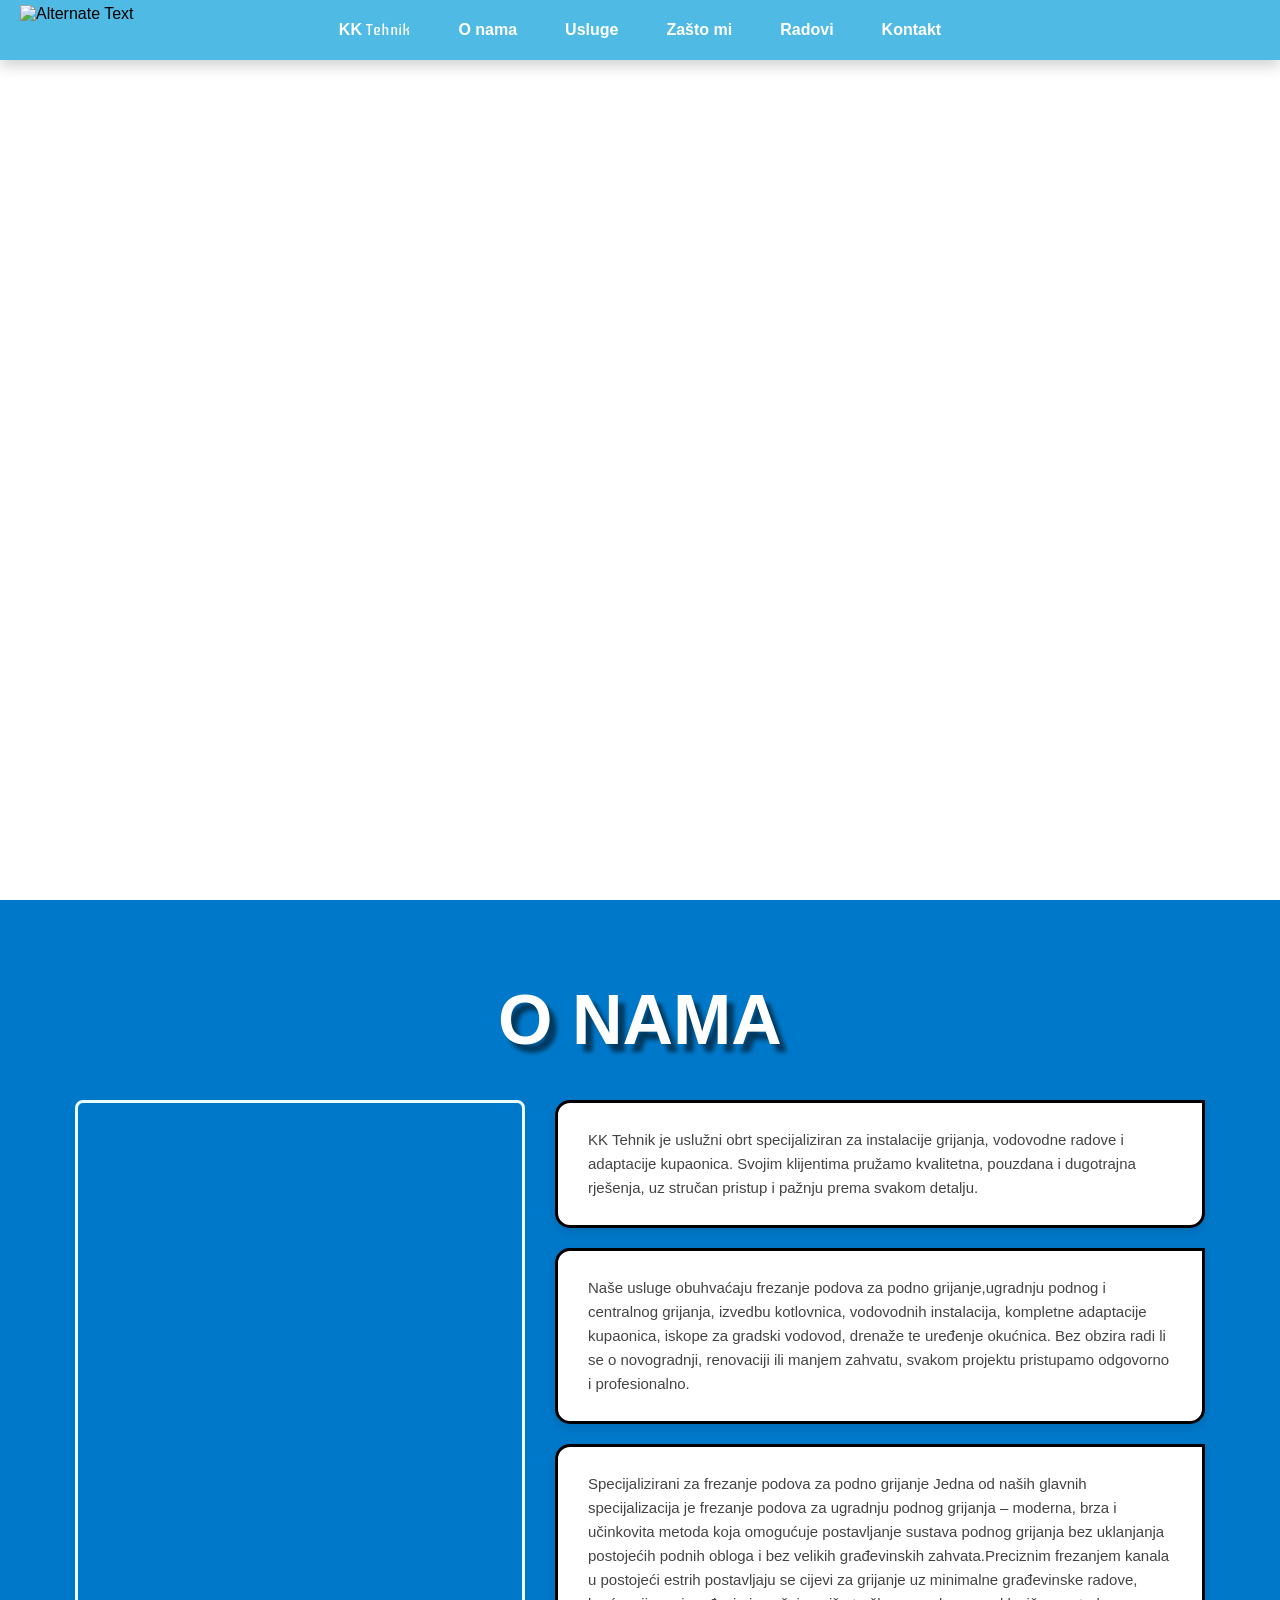
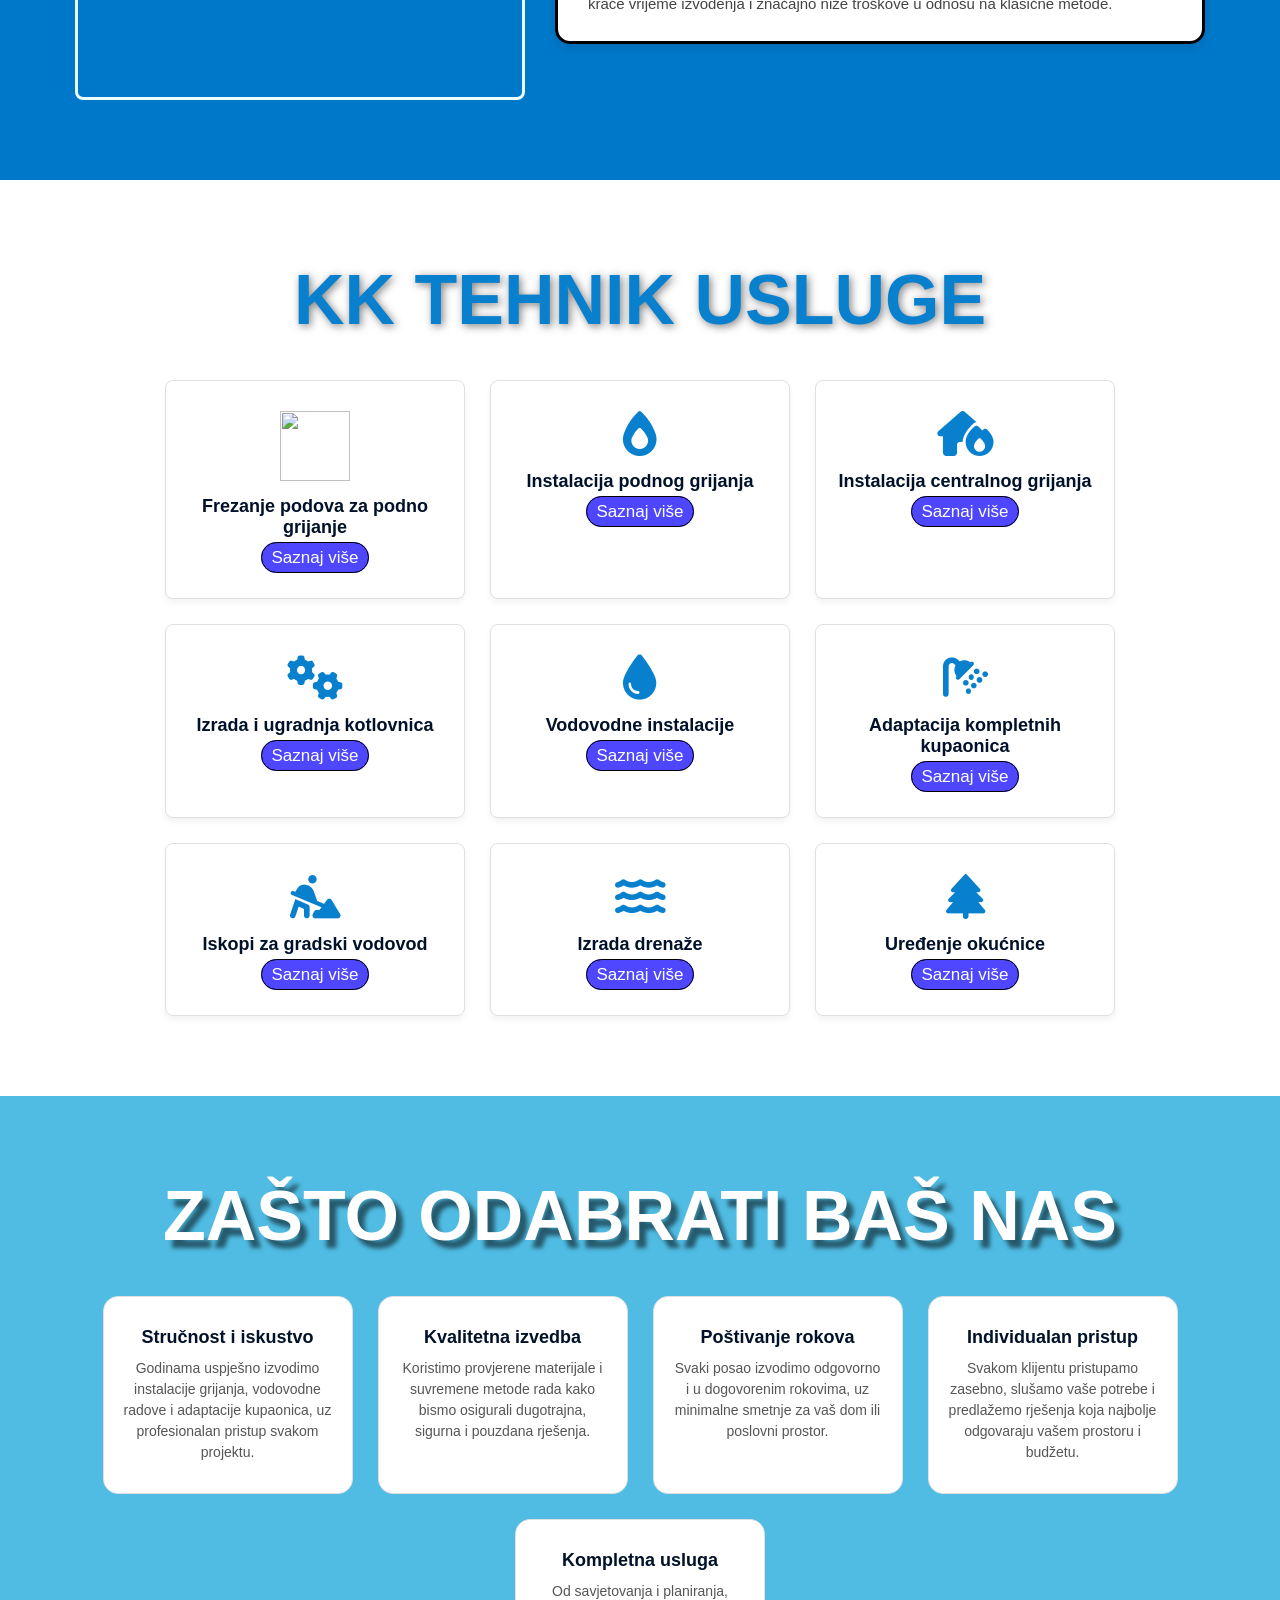
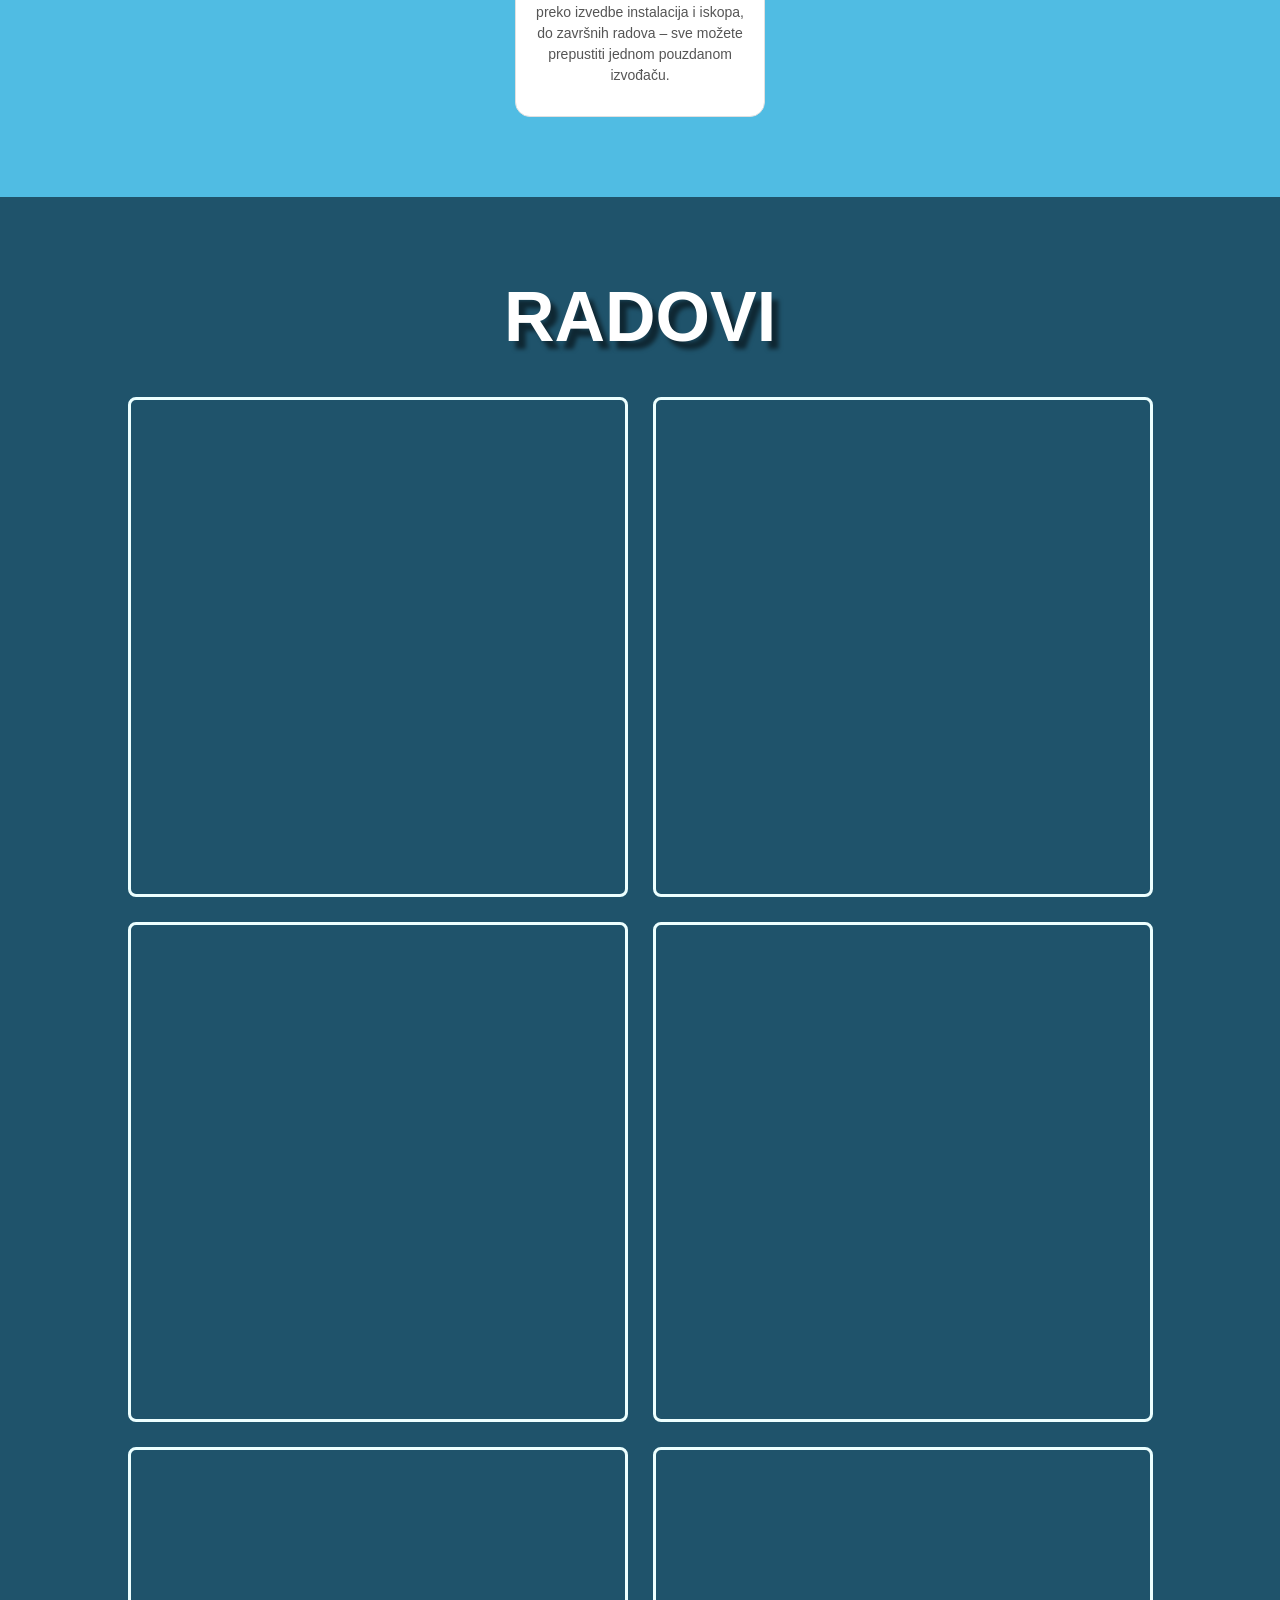
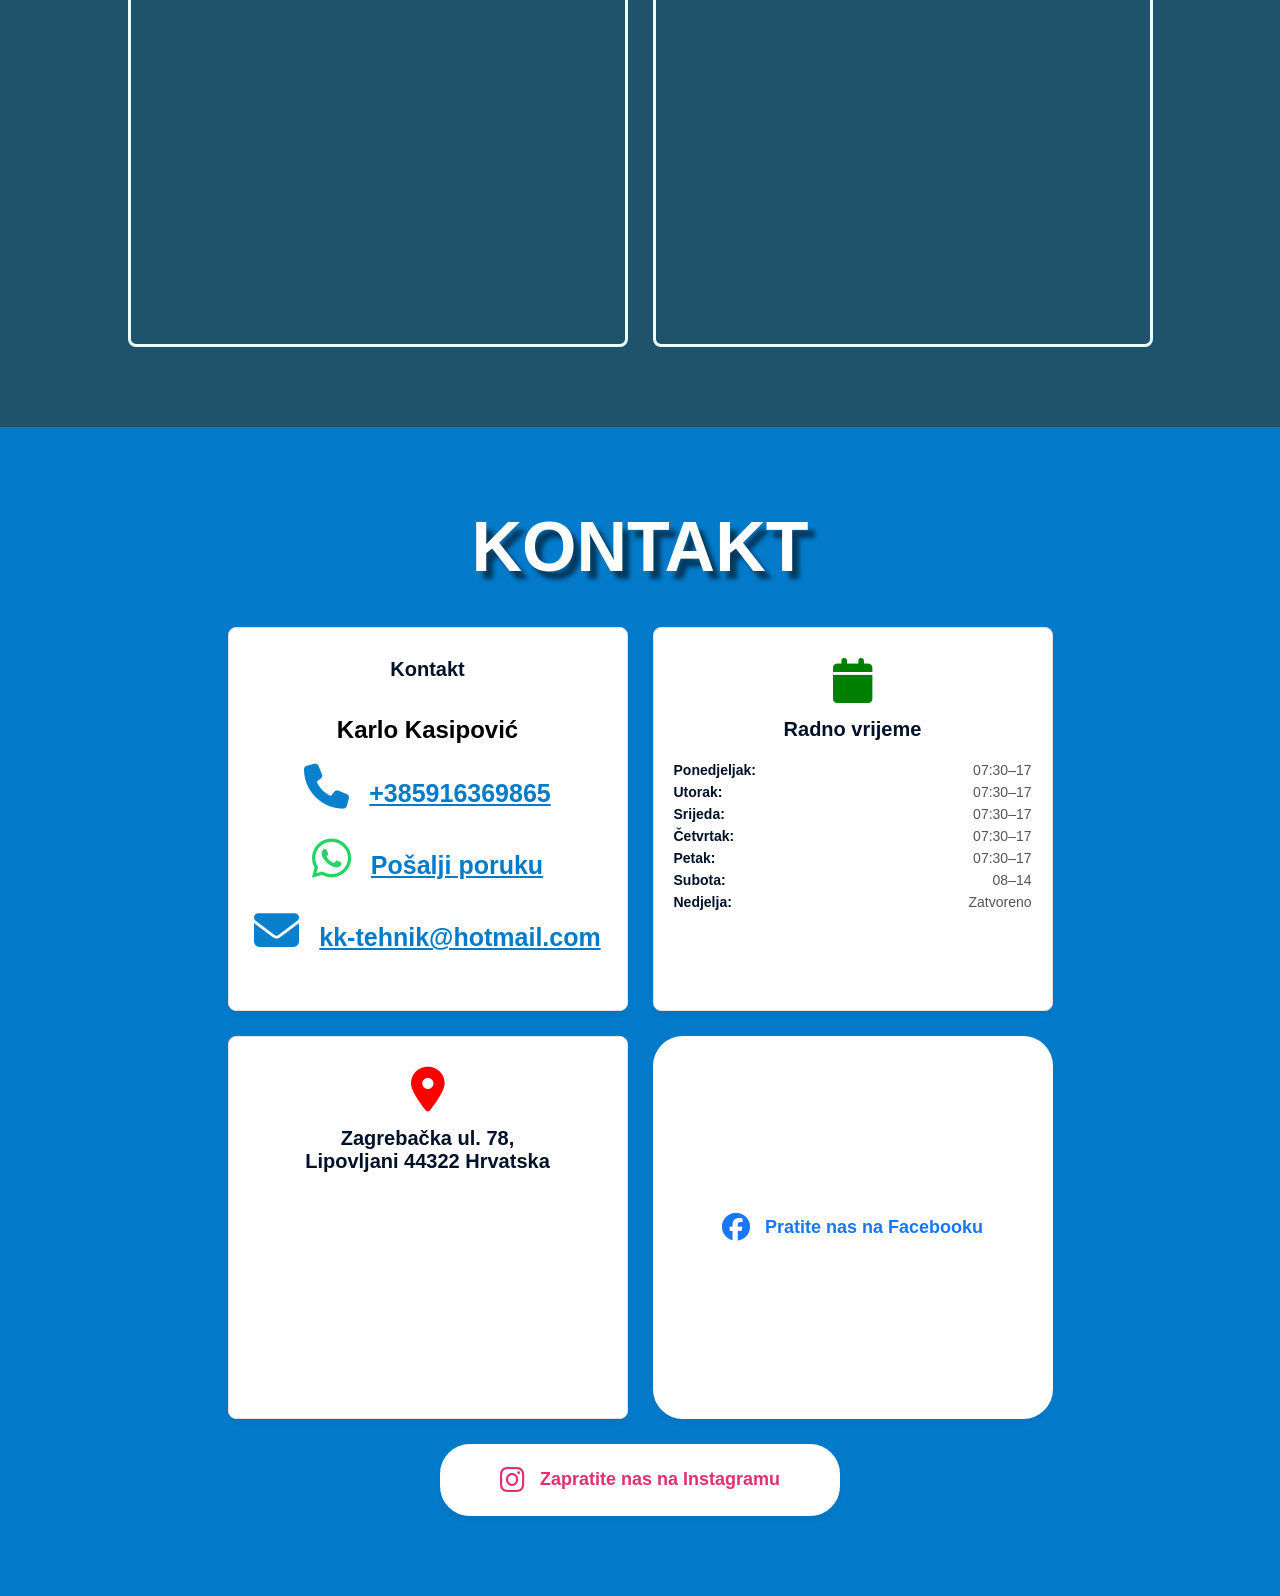
==== index.html @ 5b6d80e9 "Update index.html" ====
﻿<!DOCTYPE html>
<html lang="hr">
<head>
    <meta charset="utf-8" />
    <meta name="viewport" content="width=device-width, initial-scale=1.0" />
    <title>KK Tehnik | Grijanje, frezanje podova, podno grijanje i vodovodne instalacije</title>
    <meta name="description" content="KK Tehnik izvodi instalacije grijanja, podno grijanje, frezanje podova za podno grijanje, vodovodne instalacije, kotlovnice i adaptacije kupaonica.">
    <meta name="keywords" content="grijanje Lipovljani, grijanje Novska, grijanje Zagreb, grijanje Sisačko-moslavačka županija, frezanje podova, podno grijanje, KK Tehnik">
    <link rel="icon" type="image/png" href="Slike/favicon.png">
    <link rel="apple-touch-icon" href="Slike/favicon.png>
    <meta property="og:image" content="Slike/frezanje_icon.jpg">
    <link href="Style/StyleSheet.css" rel="stylesheet" />
    <link rel="stylesheet" href="https://cdnjs.cloudflare.com/ajax/libs/font-awesome/6.5.1/css/all.min.css" />
    <link rel="preconnect" href="https://fonts.googleapis.com">
    <link rel="preconnect" href="https://fonts.gstatic.com" crossorigin>
    <link href="https://fonts.googleapis.com/css2?family=Iceberg&family=Sekuya&family=Stick+No+Bills:wght@200..800&display=swap" rel="stylesheet">
</head>
<body>

    <div class="main">

            <nav class="navbar">
                <div class="nav-con">
                    <img src="Slike/KK_Tehnik_image.jpg" alt="Alternate Text" class="nav-logo" />
                    <button class="nav-toggle">
                        <span class="bar"></span>
                        <span class="bar"></span>
                        <span class="bar"></span>
                    </button>
                    <ul class="nav-list">
                        <li><a href="KK Tehnik.html">KK&nbsp;  <span class="iceberg-regular">Tehnik</span></a></li>

                        <li><a href="#onama-sekcija">O nama</a></li>
                        <li class="dropdown">
                            <a href="#usluge-sekcija" class="dropbth">Usluge</a>
                            <div class="dropdown-content">
                                <a href="Usluge/Frezanje.html" class="active">Frezanje</a>
                                <a href="Usluge/podno.html" class="active">Podno grijanje</a>
                                <a href="Usluge/centralno.html" class="active">Centralno grijanje</a>
                                <a href="Usluge/kotlovnice.html" class="active">Kotlovnice</a>
                                <a href="Usluge/vodovod.html" class="active">Vodovodne Instalacija</a>
                                <a href="Usluge/kupaonice.html" class="active">Adaptacija Kupaonice</a>
                                <a href="Usluge/iskopi.html" class="active">Iskopi</a>
                                <a href="Usluge/drenaza.html" class="active">Izrada drenaže</a>
                                <a href="Usluge/okucnice.html" class="active">Okučnice</a>
                            </div>
                        </li>
                        <li><a href="#odabir-sekcija">Zašto mi</a></li>
                        <li><a href="#radovi-sekcija">Radovi</a></li>
                        <li><a href="#kontakti-sekcija">Kontakt</a></li>
                    </ul>
                </div>
 
            </nav>
    </div>          
    <div class="onama" id="onama-sekcija">
        <h1 class="n1">O nama</h1>
        <div class="m-onama">
            <div class="bm-onama"></div>
            <div class="desno-onama">
                <div class="b-onama">
                    <p>
                        KK Tehnik je uslužni obrt specijaliziran za instalacije grijanja, vodovodne radove i adaptacije kupaonica.
                        Svojim klijentima pružamo kvalitetna, pouzdana i dugotrajna rješenja, uz stručan pristup i pažnju prema svakom detalju.
                    </p>
                </div>
                <div class="b-onama">
                    <p>
                        Naše usluge obuhvaćaju frezanje podova za podno grijanje,ugradnju podnog i centralnog grijanja, izvedbu kotlovnica, vodovodnih instalacija, kompletne adaptacije kupaonica,
                        iskope za gradski vodovod, drenaže te uređenje okućnica. Bez obzira radi li se o novogradnji, renovaciji ili manjem zahvatu,
                        svakom projektu pristupamo odgovorno i profesionalno.
                    </p>
                </div>
                <div class="b-onama">
                    <p>
                        Specijalizirani za frezanje podova za podno grijanje
                        Jedna od naših glavnih specijalizacija je frezanje podova za ugradnju podnog grijanja – moderna, 
                        brza i učinkovita metoda koja omogućuje postavljanje sustava podnog grijanja bez uklanjanja postojećih podnih obloga i 
                        bez velikih građevinskih zahvata.Preciznim frezanjem kanala u postojeći estrih postavljaju se cijevi za grijanje 
                        uz minimalne građevinske radove, kraće vrijeme izvođenja i značajno niže troškove u odnosu na klasične metode.
                    </p>
                </div>
            </div> 
        </div>
    </div>
    <div class="usluge" id="usluge-sekcija">
        <h1 class="n1">kk tehnik usluge</h1>

        <div class="m-usluge">
            <a href="Usluge/Frezanje.html" class="b-usluga">
                <img class="icon" src="Slike/frezanje_icon.jpg" />
                <h3>Frezanje podova za podno grijanje</h3>
                <span class="a1">Saznaj više</span>
            </a>
            <a href="Usluge/podno.html" class="b-usluga">
                <i class="fa-solid fa-fire-flame-simple usluga-ikona"></i>
                <h3>Instalacija podnog grijanja</h3>
                <span class="a1">Saznaj više</span>
            </a>

            <a href="Usluge/centralno.html" class="b-usluga">
                <i class="fa-solid fa-house-fire usluga-ikona"></i>
                <h3>Instalacija centralnog grijanja</h3>
                <span class="a1">Saznaj više</span>
            </a>

            <a href="Usluge/kotlovnice.html" class="b-usluga">
                <i class="fa-solid fa-gears usluga-ikona"></i>
                <h3>Izrada i ugradnja kotlovnica</h3>
                <span class="a1">Saznaj više</span>
            </a>

            <a href="Usluge/vodovod.html" class="b-usluga">
                <i class="fa-solid fa-droplet usluga-ikona"></i>
                <h3>Vodovodne instalacije</h3>
                <span class="a1">Saznaj više</span>
            </a>

            <a href="Usluge/kupaonice.html" class="b-usluga">
                <i class="fa-solid fa-shower usluga-ikona"></i>
                <h3>Adaptacija kompletnih kupaonica</h3>
                <span class="a1">Saznaj više</span>
            </a>

            <a href="Usluge/iskopi.html" class="b-usluga">
                <i class="fa-solid fa-person-digging usluga-ikona"></i>
                <h3>Iskopi za gradski vodovod</h3>
                <span class="a1">Saznaj više</span>
            </a>

            <a href="Usluge/drenaza.html" class="b-usluga">
                <i class="fa-solid fa-water usluga-ikona"></i>
                <h3>Izrada drenaže</h3>
                <span class="a1">Saznaj više</span>
            </a>

            <a href="Usluge/okucnice.html" class="b-usluga">
                <i class="fa-solid fa-tree usluga-ikona"></i>
                <h3>Uređenje okućnice</h3>
                <span class="a1">Saznaj više</span>
            </a>
        </div>
    </div>
    <div class="odabir" id="odabir-sekcija">
        <h1 class="n1">Zašto odabrati baš nas</h1>
        <div class="m-odabir">
            <div class="b-odabir">
                <h3>Stručnost i iskustvo</h3>
                <p>Godinama uspješno izvodimo instalacije grijanja, vodovodne radove i adaptacije kupaonica, uz profesionalan pristup svakom projektu.</p>
            </div>
            <div class="b-odabir">
                <h3>Kvalitetna izvedba</h3>
                <p>Koristimo provjerene materijale i suvremene metode rada kako bismo osigurali dugotrajna, sigurna i pouzdana rješenja.</p>
            </div>
            <div class="b-odabir">
                <h3>Poštivanje rokova</h3>
                <p>Svaki posao izvodimo odgovorno i u dogovorenim rokovima, uz minimalne smetnje za vaš dom ili poslovni prostor.</p>
            </div>
            <div class="b-odabir">
                <h3>Individualan pristup</h3>
                <p>Svakom klijentu pristupamo zasebno, slušamo vaše potrebe i predlažemo rješenja koja najbolje odgovaraju vašem prostoru i budžetu.</p>
            </div>
            <div class="b-odabir">
                <h3>Kompletna usluga</h3>
                <p>Od savjetovanja i planiranja, preko izvedbe instalacija i iskopa, do završnih radova – sve možete prepustiti jednom pouzdanom izvođaču.</p>
            </div>

        </div>
    </div>
    <div class="radovi" id="radovi-sekcija">
        <h1 class="n1">Radovi</h1>
        <div class="m-radovi">
            <div class="b-v-radovi6">
            </div>
            <div class="b-v-radovi3">
            </div>
            <div class="b-v-radovi4">
            </div>
            <div class="b-v-radovi5">
            </div>
            <div class="b-v-radovi2">
            </div>
            <div class="b-v-radovi">
            </div>

        </div>
    </div>
    <div class="kontakti" id="kontakti-sekcija">
        <h3 class="n1">Kontakt</h3>
        <div class="m-kontakti">

            <div class="b-kontakti">
                <h3>Kontakt</h3>
                <h2>Karlo Kasipović</h2>
                <div class="kontakt-red">
                    <i class="fa-solid fa-phone usluga-ikona"></i>
                    <p><a href="tel:+385916369865" class="kontakt-link">+385916369865</a></p>
                </div>

                <div class="kontakt-red">
                    <i class="fa-brands fa-whatsapp usluga-ikona" style="color: #25D366;"></i>
                    <p><a href="https://wa.me/+385916369865?text=Poštovani,%20zanima%20me%20ponuda%20za..." target="_blank" class="kontakt-link">Pošalji poruku</a></p>
                </div>

                <div class="kontakt-red">
                    <i class="fa-solid fa-envelope usluga-ikona"></i>
                    <p><a href="mailto:kk-tehnik@hotmail.com" class="kontakt-link">kk-tehnik@hotmail.com</a></p>
                </div>
            </div>

            <div class="b-kontakti">
                <i class="fa-solid fa-calendar usluga-ikona" style="color:green"></i>
                <h3>Radno vrijeme</h3>
                <div class="radno-vrijeme">
                    <p><span>Ponedjeljak:</span> 07:30–17</p>
                    <p><span>Utorak:</span> 07:30–17</p>
                    <p><span>Srijeda:</span> 07:30–17</p>
                    <p><span>Četvrtak:</span> 07:30–17</p>
                    <p><span>Petak:</span> 07:30–17</p>
                    <p><span>Subota:</span> 08–14</p>
                    <p><span>Nedjelja:</span> Zatvoreno</p>
                </div>
            </div>

            <div class="b-kontakti k-karta" >
                <i class="fa-solid fa-location-dot usluga-ikona" style="color:red"></i>
                <h3>Zagrebačka ul. 78,<br /> Lipovljani 44322 Hrvatska</h3>
                <iframe src="https://www.google.com/maps/embed?pb=!1m18!1m12!1m3!1d44831.65838656268!2d16.891395009824876!3d45.38960150836327!2m3!1f0!2f0!3f0!3m2!1i1024!2i768!4f13.1!3m3!1m2!1s0x47671154e0094399%3A0x27af42aa95690411!2sKK%20Tehnik%2C%20uslu%C5%BEni%20obrt%20za%20instalacije%20vode%20i%20grijanja%2C%20frezanje%20podova%20za%20podno%20grijanje!5e0!3m2!1shr!2shr!4v1782581322348!5m2!1shr!2shr" width="100%" height="200" style="border:0;" allowfullscreen="" loading="lazy" referrerpolicy="strict-origin-when-cross-origin"></iframe>
            </div>
            <a href="https://www.facebook.com/people/KK-Tehnik/61566500077066/#" target="_blank" class="b-gumb-drustvene fb-boja">
                <i class="fa-brands fa-facebook"></i>
                <span>Pratite nas na Facebooku</span>
            </a>

            <a href="https://www.instagram.com/kk_tehnik/" target="_blank" class="b-gumb-drustvene ig-boja">
                <i class="fa-brands fa-instagram"></i>
                <span>Zapratite nas na Instagramu</span>
            </a>
        </div>
    </div>
    <script src="Java/Script1.js"></script>
</body>
</html>
---- Style/StyleSheet.css ----
﻿/* ==========================================================================
   1. Osnovni Reseti i Globalni Stilovi
   ========================================================================== */
body {
    margin: 0;
    padding: 0;
    max-width:100%;
    font-family: sans-serif; /* Osnovni font za tekstove */
    overflow-x:hidden;
}
html {
    scroll-behavior: smooth; /* Omogućuje glatko i elegantno klizanje do sekcije */
}

/* Tipografija */
.iceberg-regular {
    font-family: "Iceberg", sans-serif;
    font-weight: 400;
    font-style: normal;
}

h1 {
    font-size: 90px;
    font-weight: 700;
    color: #ffffff;
    text-align: center;
    margin: 0 0 20px 0;
    text-shadow: 2px 2px 8px rgba(0, 0, 0, 0.5);
}
.icon {
    width: 70px; /* Postavi idealnu širinu ikone */
    height: 70px; /* Postavi idealnu visinu ikone */
    object-fit: contain; /* Osigurava da se slika ne izobliči ako nije savršen kvadrat */
    margin-bottom: 15px; /* Razmak između tvoje ikone i naslova ispod nje */
    display: block; /* Omogućuje lakše centriranje */
    margin-left: auto; /* Centriranje unutar kartice */
    margin-right: auto; /* Centriranje unutar kartice */
    /* Ako želiš da ikona blago reagira kad korisnik prijeđe mišem preko kartice */
    transition: transform 0.3s ease;
}

/* Primjer efekta na hover: ikona se lagano poveća */
.b-usluga:hover .icon {
    transform: scale(1.1);
}
/* ==========================================================================
   2. Main Hero Sekcija (Pozadina i Animacija)
   ========================================================================== */
.main,.main_frezanje, .main_podno, .main_centralno, .main_kotlovnica, .main_vodovod, .main_kupaonica, .main_iskopi, .main_drenaže, .main_okučnice {
    min-height: 100vh;
    background-repeat: no-repeat;
    background-size: cover;
    background-position: center;
    background-attachment: fixed;
    background-image:url(../Slike/main.jpg);
    display: flex;
}

/* ==========================================================================
   3. Navigacija i Sadržaj u Hero Sekciji
   ========================================================================== */

.navbar {
    position: fixed; /* Drži nav fiksiran na ekranu pri skrolanju */
    display:flex;
    align-content:center;
    justify-content:center;
    height:60px;
    top: 0; /* Lijepi ga skroz za vrh */
    left: 0; /* Lijepi ga skroz za lijevu marginu */
    width: 100%; /* Rasteže ga preko cijele širine ekrana */
    z-index: 1000; /* Osigurava da je nav uvijek iznad ostalog sadržaja */
    background-color: #4fbae4; /* Boja pozadine se seli ovdje za "full-width" efekt */
    box-shadow: 0px 5px 15px rgba(0, 0, 0, 0.2); /* Sjena na dnu nav-a */
}
.nav-con {
    display: flex;
    align-items: center;
    justify-content: center; /* Sada savršeno centrira listu linkova */
    position: relative; /* Omogućuje da logo i hamburger gumb budu fiksirani sa strane */
    width: 100%;
    padding: 5px;
    max-width: 1600px;
}
.nav-list {
    list-style-type: none;
    margin: 0;
    padding: 0;
    display: flex;
    align-items: center;
    justify-content: center; /* Osigurava da linkovi budu u sredini svog prostora */
}
.nav-logo {
    position: absolute; /* Izvlači logo iz toka kako ne bi pomicao sredinu */
    left: 20px; /* Fiksira ga uz lijevi rub (možeš prilagoditi broj) */
    height: 50px;
    width: 120px;
}
.nav-list li a, .dropbtn{
        display: flex;
        align-items: center;
        justify-content: center;
        color: #ffffff;
        text-align:center;
        text-decoration: none;
        font-weight: bold;
        padding: 15px 24px; /* Malo povećan padding za bolji izgled */
        transition: background-color 0.3s ease, color 0.3s ease;
}
.nav-toggle {
    display: none;
    background: transparent;
    padding: 10px;
    border: none;
    cursor: pointer;
    position: absolute; /* Drži gumb fiksiran */
    right: 20px; /* Gura ga uz desni rub */
}
.bar{
    display:block;
    width:25px;
    height:3px;
    margin:5px auto;
    background:white;
    transition:all 0.3s ease-in-out;
}
@media(max-width:880px){
    .navbar{
        backdrop-filter:none;
    }
    .nav-con .nav-list {
        display: none;
        flex-direction: column;
        align-items: flex-start; /* Poravnava linkove ulijevo unutar mobilnog menija */
        justify-content: flex-start; /* OVO JE KLJUČNO: Gura linkove na vrh menija umjesto na sredinu! */
        gap: 1.7rem !important;
        position: absolute;
        height: 100vh;
        width: 250px;
        top: 0;
        right: 0;
        padding: 5rem 1.5rem; /* Ovaj gornji padding od 5rem osigurava da linkovi ne prekriju "X" gumb */
        box-shadow: 0 10px 10px rgba(0,0,0,0.5);
        backdrop-filter: blur(10px);
        background-color: transparent; /* Opcionalno: možeš dodati boju pozadine ako je na mobitelu prozirno */
    }
    .nav-con .nav-list.active {
        display:flex;
    }
    .nav-toggle{
        display:block;
        z-index:999;
    }
    .nav-toggle.active .bar:nth-child(2){
        opacity:0;
    }
    .nav-toggle.active .bar:nth-child(1) {
        transform: translateY(8px) rotate(45deg);
    }
    .nav-toggle.active .bar:nth-child(3) {
        transform: translateY(-8px) rotate(-45deg);
    }
    .nav-con .nav-list li a {
        color: black;
    }
}
@media(max-width:480px){
    .nav-con{
        padding:0 1rem;
    }
    .nav-logo{
        font-size:1.7rem;
    }
    .nav-con .nav-list li a {
        font-size: 1.2rem;
        padding: 3px 15px;
        color: black;
    }
}
.dropdown-content {
    display: none;
    position: absolute;
    background-color: #122e3d;
    min-width: 160px;
    box-shadow: 0px 8px 16px 0px rgba(0,0,0,0.2);
    z-index: 1;
}

.dropdown-content a {
    color: black;
    padding: 12px 16px;
    text-decoration: none;
    display: block;
    text-align: left;
}

.dropdown-content a:hover {
    background-color: #f1f1f1;
}

.dropdown:hover .dropdown-content {
    display: block;
}
.nav-list li a:hover, .dropdown:hover .dropbtn{
    background-color: #f0ffff;
    color: #000000;
    border-radius: 5px; /* Smanjen radius da ljepše sjeda u gumb */
}
/* ==========================================================================
   2. Sekcija o nama
   ========================================================================== */
.onama {
    padding: 80px 20px;
    background-color: #0078c9;
    display: flex;
    flex-direction: column;
    align-items: center;
    scroll-margin-top: 40px;
}

    .onama .n1 {
        color: white;
        text-shadow: 7px 8px 4px rgba(0,0,0,0.53);
        margin-bottom: 40px;
    }

.m-onama {
    display: flex;
    justify-content: center;
    flex-wrap: wrap;
    gap: 30px; /* Malo povećan razmak između lijeve i desne strane */
    width: 100%;
    max-width: 1500px;
    align-items: flex-start; /* Poravnava vrh slike i vrh tekstova */
}

/* LIJEVA STRANA - SLIKA */
.bm-onama {
    border: 3px solid #ecffff;
    padding: 30px 20px;
    position: relative;
    width: 100%;
    max-width: 450px; /* Malo povećana da drži balans s tekstom */
    height: 600px; /* Povećana visina da prati dužinu desnog teksta */
    box-sizing: border-box;
    text-align: center;
    border-radius: 8px;
    background-size: contain;
    background-repeat: no-repeat;
    background-position: center;
    background-image: url("../Slike/Rad6/rad6_image1.jpg");
    opacity: 0;
    transform: translate(-100px, 0);
    /* KLJUČNA PROMJENA: Razdvajamo tranzicije. 
       Primijeti da box-shadow i border-color nemaju nikakav delay na kraju, pa hover reagira odmah! */
    transition: opacity 0.6s ease-out, transform 0.4s ease-out, box-shadow 0.3s ease, border-color 0.3s ease;
}
.bm-onama.prikazi {
    opacity: 1;
    transform: translate(0, 0);
}

/* DESNA STRANA - KONTEJNER ZA KARTICE */
.desno-onama {
    display: flex;
    flex-direction: column; /* SLAŽE KARTICE JEDNU ISPOD DRUGE */
   
    gap: 20px; /* Razmak između pojedinih tekstualnih kartica */
    width: 100%;
    max-width: 650px; /* Optimalna širina za čitanje teksta */
}

/* TEKSTUALNE KARTICE */
.b-onama {
    border: 3px solid black;
    padding: 25px 30px;
    position: relative;
    width: 100%; /* Zauzima punu širinu desnog kontejnera (.desno-onama) */
    box-sizing: border-box;
    text-align: left; /* Lijevo poravnanje teksta izgleda puno urednije za duže odlomke */
    border-radius: 15px 0px 15px 15px;
    background-color: #ffffff;
    box-shadow: 0 4px 10px rgba(0,0,0,0.1);
    opacity: 0;
    transform: translate(100px, 0);
    /* KLJUČNA PROMJENA: Razdvajamo tranzicije. 
       Primijeti da box-shadow i border-color nemaju nikakav delay na kraju, pa hover reagira odmah! */
    transition: opacity 0.6s ease-out, transform 0.4s ease-out, box-shadow 0.3s ease, border-color 0.3s ease;
}
.b-onama.prikazi {
    opacity: 1;
    transform: translate(0, 0);
}
.b-onama:nth-child(2) {
    transition-delay: 0.1s, 0.1s, 0s, 0s;
}

.b-onama:nth-child(3) {
    transition-delay: 0.2s, 0.2s, 0s, 0s;
}

.b-onama:nth-child(4) {
    transition-delay: 0.3s, 0.3s, 0s, 0s;
}
    .b-onama h3 {
        margin: 0 0 10px 0;
        font-size: 18px;
        font-weight: 600;
        color: #001129;
    }

    .b-onama p {
        margin: 0;
        font-size: 15px; /* Blago povećano radi lakšeg čitanja na plavoj pozadini */
        line-height: 1.6;
        color: #444445;
    }

/* PRILAGODBA ZA MOBITELE - slika ide na vrh, tekstovi ispod, širine se prilagođavaju */
@media (max-width: 992px) {
    .bm-onama {
        height: 400px; /* Na manjim ekranima slika ne mora biti previsoka */
    }

    .b-onama {
        border-radius: 12px; /* Jednostavniji rubovi na mobitelu */
        padding: 20px;
    }
}
/* ==========================================================================
   3. Sekcija Usluga (Popravljeno i Centrirano)
   ========================================================================== */
.usluge {
    padding: 80px 20px;
    background-color: #ffffff;
    display: flex;
    flex-direction: column;
    align-items: center;
    scroll-margin-top: 40px;
}

.n1 {
    color: #0880ce;
    font-size: 70px;
    text-align: center;
    text-transform: uppercase;
    margin-top: 0;
    margin-bottom: 40px;
}

.m-usluge {
    display: flex;
    justify-content: center;
    flex-wrap: wrap;
    gap: 25px;
    width: 100%;
    max-width: 1200px;
}
    .m-usluge a{
        text-decoration:none;
    }

    .b-usluga {
        border: 1px solid #e0e0e0;
        padding: 30px 20px;
        position: relative;
        width: 100%;
        max-width: 300px;
        box-sizing: border-box;
        text-align: center;
        border-radius: 8px;
        background-color: #ffffff;
        box-shadow: 0 4px 6px rgba(0, 0, 0, 0.05);
        /* Početno stanje */
        opacity: 0;
        transform: translate(-100px, 0);
        /* KLJUČNA PROMJENA: Razdvajamo tranzicije. 
       Primijeti da box-shadow i border-color nemaju nikakav delay na kraju, pa hover reagira odmah! */
        transition: opacity 0.6s ease-out, transform 0.4s ease-out, box-shadow 0.3s ease, border-color 0.3s ease;
    }

    /* Krajnje stanje dolaska */
    .b-usluga.prikazi {
        opacity: 1;
        transform: translate(0, 0);
    }

    /* Zakašnjenje koje se primjenjuje samo na prve dvije tranzicije (opacity i transform) */
    .b-usluga:nth-child(2) {
        transition-delay: 0.1s, 0.1s, 0s, 0s;
    }

    .b-usluga:nth-child(3) {
        transition-delay: 0.2s, 0.2s, 0s, 0s;
    }

    .b-usluga:nth-child(4) {
        transition-delay: 0.3s, 0.3s, 0s, 0s;
    }

    .b-usluga:nth-child(5) {
        transition-delay: 0.4s, 0.4s, 0s, 0s;
    }

    .b-usluga:nth-child(6) {
        transition-delay: 0.5s, 0.5s, 0s, 0s;
    }

    .b-usluga:nth-child(7) {
        transition-delay: 0.6s, 0.6s, 0s, 0s;
    }

    .b-usluga:nth-child(8) {
        transition-delay: 0.7s, 0.7s, 0s, 0s;
    }
    .b-usluga:nth-child(9) {
        transition-delay: 0.8s, 0.8s, 0s, 0s;
    }
    /* Makni ono staro pravilo s :not(.prikazi) i !important jer nam više ne treba! */

    /* Efekt kada se mišem prijeđe preko kartice (Sada radi bez ikakvog kašnjenja) */

    .b-usluga.prikazi:hover {
        transform: translate(0, -5px);
        box-shadow: 0 10px 20px rgba(0, 0, 0, 0.1);
        transition-delay:-0.2s;
        border-color: #0880ce;
    }
.a1{
    border-radius:20px;
    color:white;
    background-color:#4e47ff;
    border:1px solid black;
    width:120px;
    height:30px;
    font-size:17px;
    padding:5px 10px;;
    text-decoration:none;
}
.usluga-ikona {
    font-size: 45px;
    color: #0880ce;
    margin-bottom: 15px;
    display: inline-block;
    transition: color 0.3s ease, transform 0.3s ease;
}
        .b-usluga.prikazi:hover .usluga-ikona {
            transform: scale(1.1);
        }
    .b-usluga h3 {
        margin: 0 0 10px 0;
        font-size: 18px;
        font-weight: 600;
        color: #001129;
    }
    .b-usluga p {
        margin: 0;
        font-size: 14px; /* Malo smanjen font opisa radi bolje čitljivosti i balansa kartice */
        line-height: 1.5; /* Profesionalni prored za lakše čitanje */
        color: #555555;
    }
/* ==========================================================================
   4. Sekcija odabir 
   ========================================================================== */
.odabir {
    padding: 80px 20px;
    background-color: #50bce3;
    display: flex;
    flex-direction: column;
    align-items: center;
    scroll-margin-top: 40px;
}
    .odabir .n1 {
        color: white;
        text-shadow: 7px 8px 4px rgba(0,0,0,0.53);
    }
.m-odabir {
    display: flex;
    justify-content: center;
    flex-wrap: wrap;
    gap: 25px;
    width: 100%;
    max-width: 1500px;
}

.b-odabir {
    border: 1px solid #e0e0e0;
    padding: 30px 20px;
    position: relative;
    width: 100%;
    max-width: 250px;
    box-sizing: border-box;
    text-align: center;
    border-radius: 15px;
    background-color: #ffffff;
    /* Početno stanje - Skriveno i gurnuto 100px prema DOLJE */
    opacity: 0;
    transform: translate(0, 100px);
    /* Tranzicije za dolazak i hover efekte bez kašnjenja na sjenama */
    transition: opacity 0.6s ease-out, transform 0.4s ease-out, box-shadow 0.3s ease 0s, border-color 0.3s ease 0s;
}

    /* Krajnje stanje dolaska - Vraća se na svoju točnu poziciju (0, 0) */
    .b-odabir.prikazi {
        opacity: 1;
        transform: translate(0, 0);
    }

    /* Zakašnjenje (Stagger) - Radi efekt "jedna po jedna" (Val odozdo) */
    .b-odabir:nth-child(2) {
        transition-delay: 0.1s, 0.1s, 0s, 0s;
    }

    .b-odabir:nth-child(3) {
        transition-delay: 0.2s, 0.2s, 0s, 0s;
    }

    .b-odabir:nth-child(4) {
        transition-delay: 0.3s, 0.3s, 0s, 0s;
    }

    .b-odabir:nth-child(5) {
        transition-delay: 0.4s, 0.4s, 0s, 0s;
    }
.b-odabir h3 {
    margin: 0 0 10px 0;
    font-size: 18px;
    font-weight: 600;
    color: #001129;
}

.b-odabir p {
    margin: 0;
    font-size: 14px; /* Malo smanjen font opisa radi bolje čitljivosti i balansa kartice */
    line-height: 1.5; /* Profesionalni prored za lakše čitanje */
    color: #555555;
}

/* ==========================================================================
   5. Sekcija Radovi 
   ========================================================================== */
.radovi {
    padding: 80px 20px;
    background-color: #1f536b;
    display: flex;
    flex-direction: column;
    align-items: center;
    scroll-margin-top: 40px;
}

    .radovi .n1 {
        color: white;
        text-shadow: 7px 8px 4px rgba(0,0,0,0.53);
    }

.m-radovi {
    display: flex;
    justify-content: center;
    flex-wrap: wrap;
    gap: 25px;
    width: 100%;
    max-width: 1500px;
    /* KLJUČNA PROMJENA: Centrira elemente unutar istog reda okomito (vertikalno)! */
    align-items: center;
}

.b-v-radovi, .b-v-radovi2, .b-v-radovi3, .b-v-radovi4, .b-v-radovi5, .b-v-radovi6 {
    border: 3px solid #ecffff;
    padding: 30px 20px;
    position: relative;
    width: 100%;
    max-width: 500px;
    height: 500px;
    box-sizing: border-box;
    text-align: center;
    border-radius: 8px;
    /* NOVE LINIJE ZA KONTROLU SLIKE: */
    background-size: cover; /* Rasteže sliku preko cijelog boxa bez izobličenja */
    background-repeat: no-repeat;
    background-position: center; /* Fokusira središnji (najvažniji) dio slike */
}
.b-v-radovi{
animation: changeimage1 15s infinite ease-in-out;
}
    
    @keyframes changeimage1 {
        0%, 12% {
        background-image: url("../Slike/rad1/rad_image1.jpg");
    }

    13%, 25% {
        background-image: url("../Slike/rad1/rad_image2.jpg");
    }

    26%, 38% {
        background-image: url("../Slike/rad1/rad_image3.jpg");
    }

    39%, 51% {
        background-image: url("../Slike/rad1/rad_image4.jpg");
    }

    52%, 64% {
        background-image: url("../Slike/rad1/rad_image5.jpg");
    }
    65%, 77% {
        background-image: url("../Slike/rad1/rad_image6.jpg");
    }

    78%, 90% {
        background-image: url("../Slike/rad1/rad_image7.jpg");
    }

    91%, 100% {
        background-image: url("../Slike/rad1/rad_image8.jpg");
    }
}
.b-v-radovi2{
    animation: changeimage2 10s infinite ease-in-out;
}
@keyframes changeimage2 {
    0%, 12% {
        background-image: url("../Slike/rad2/rad2_image1.jpg");
    }

    13%, 25% {
        background-image: url("../Slike/rad2/rad2_image2.jpg");
    }

    26%, 38% {
        background-image: url("../Slike/rad2/rad2_image3.jpg");
    }

    39%, 51% {
        background-image: url("../Slike/rad2/rad2_image4.jpg");
    }

    52%, 64% {
        background-image: url("../Slike/rad2/rad2_image5.jpg");
    }

    65%, 77% {
        background-image: url("../Slike/rad2/rad2_image6.jpg");
    }

    78%, 90% {
        background-image: url("../Slike/rad2/rad2_image7.jpg");
    }

    91%, 100% {
        background-image: url("../Slike/rad2/rad2_image8.jpg");
    }
}
.b-v-radovi3 {
    animation: changeimage3 10s infinite ease-in-out;
}

@keyframes changeimage3 {
    0%, 12% {
        background-image: url("../Slike/rad3/rad3_image1.jpg");
    }

    13%, 25% {
        background-image: url("../Slike/rad3/rad3_image2.jpg");
    }

    26%, 38% {
        background-image: url("../Slike/rad3/rad3_image3.jpg");
    }

    39%, 51% {
        background-image: url("../Slike/rad3/rad3_image4.jpg");
    }

    52%, 64% {
        background-image: url("../Slike/rad3/rad3_image5.jpg");
    }

    65%, 77% {
        background-image: url("../Slike/rad3/rad3_image6.jpg");
    }

    78%, 90% {
        background-image: url("../Slike/rad3/rad3_image7.jpg");
    }

    91%, 100% {
        background-image: url("../Slike/rad3/rad3_image8.jpg");
    }
}
.b-v-radovi4 {
    animation: changeimage4 10s infinite ease-in-out;
}

@keyframes changeimage4 {
    0%, 10% {
        background-image: url("../Slike/rad4/rad4_image1.jpg");
    }

    11%, 20% {
        background-image: url("../Slike/rad4/rad4_image2.jpg");
    }

    21%, 30% {
        background-image: url("../Slike/rad4/rad4_image3.jpg");
    }

    31%, 40% {
        background-image: url("../Slike/rad4/rad4_image4.jpg");
    }

    41%, 50% {
        background-image: url("../Slike/rad4/rad4_image5.jpg");
    }

    51%, 60% {
        background-image: url("../Slike/rad4/rad4_image6.jpg");
    }

    61%, 70% {
        background-image: url("../Slike/rad4/rad4_image7.jpg");
    }

    71%, 80% {
        background-image: url("../Slike/rad4/rad4_image8.jpg");
    }

    81%, 90% {
        background-image: url("../Slike/rad4/rad4_image9.jpg");
    }

    91%, 100% {
        background-image: url("../Slike/rad4/rad4_image10.jpg");
    }
}
.b-v-radovi5 {
    animation: changeimage5 10s infinite ease-in-out;
}

@keyframes changeimage5 {
    0%, 12% {
        background-image: url("../Slike/rad5/rad5_image1.jpg");
    }

    13%, 25% {
        background-image: url("../Slike/rad5/rad5_image2.jpg");
    }

    26%, 38% {
        background-image: url("../Slike/rad5/rad5_image3.jpg");
    }

    39%, 51% {
        background-image: url("../Slike/rad5/rad5_image4.jpg");
    }

    52%, 64% {
        background-image: url("../Slike/rad5/rad5_image5.jpg");
    }

    65%, 77% {
        background-image: url("../Slike/rad5/rad5_image6.jpg");
    }

    78%, 90% {
        background-image: url("../Slike/rad5/rad5_image7.jpg");
    }

    91%, 100% {
        background-image: url("../Slike/rad5/rad5_image8.jpg");
    }
}
.b-radovi {
    border: 1px solid #e0e0e0;
    padding: 30px 20px;
    position: relative;
    box-sizing: border-box;
    text-align: center;
    border-radius: 8px;
    background-color: #ffffff;
    /* POPRAVAK ŠIRINE: Sada kartica zauzima točno pola reda, baš kao i slike */
    width: calc(50% - 12.5px);
    max-width: 580px;
    /* Makni 'height: 500px' (ako ga ima) kako bi se visina prilagodila samom tekstu */
}

.b-v-radovi6{
    animation:changeimage6 10s infinite ease-in-out;
}
@keyframes changeimage6{
    0%, 20% {
        background-image: url("../Slike/rad6/rad6_image1.jpg");
    }

    21%, 40% {
        background-image: url("../Slike/rad6/rad6_image2.jpg");
    }

    41%, 60% {
        background-image: url("../Slike/rad6/rad6_image3.jpg");
    }

    61%, 80% {
        background-image: url("../Slike/rad6/rad6_image4.jpg");
    }

    81%, 100% {
        background-image: url("../Slike/rad6/rad6_image5.jpg");
    }

}

    .b-radovi h3 {
        margin: 0 0 10px 0;
        font-size: 18px;
        font-weight: 600;
        color: #001129;
    }

/* ==========================================================================
   6. Sekcija Kontakti
   ========================================================================== */
.kontakti {
    padding: 80px 20px;
    background-color: #037aca;
    display: flex;
    flex-direction: column;
    align-items: center;
    scroll-margin-top: 40px;
}
    .kontakti .n1 {
        color: white;
        text-shadow: 7px 8px 4px rgba(0,0,0,0.53);
        margin-top: 0;
        margin-bottom: 40px;
    }

.m-kontakti {
    display: flex;
    justify-content: center;
    flex-wrap: wrap;
    gap: 25px;
    width: 100%;
    max-width: 1500px;
    align-items: stretch; /* Prisiljava sve tri kartice da budu potpuno jednake visine */
}

.b-kontakti {
    border: 1px solid #e0e0e0;
    padding: 30px 20px;
    position: relative;
    width: 100%;
    max-width: 400px; /* Malo povećano radi boljeg prostora za radno vrijeme i kartu */
    box-sizing: border-box;
    text-align: center;
    border-radius: 8px;
    background-color: #ffffff;
    box-shadow: 0 4px 6px rgba(0, 0, 0, 0.05);
    display: flex;
    flex-direction: column;
    align-items: center;
}

    .b-kontakti h3 {
        margin: 0 0 15px 0;
        font-size: 20px;
        font-weight: 600;
        color: #001129;
    }

.kontakt-red {
    display: flex;
    align-items: center; /* Centrira ikonu i tekst vertikalno u istoj liniji */
    gap: 20px; /* Razmak između ikone i teksta (prilagodi po želji) */
    margin-bottom: 12px; /* Razmak između različitih kontakata */
}

    /* Mičemo zadane margine s p tagova unutar našeg reda kako ne bi gurale tekst */
    .kontakt-red p {
        margin: 0;
    }

/* Stiliziranje telefonskog broja/linka */
.kontakt-link {
    color: #037aca;
    font-size: 25px;
    font-weight: 700;
    transition: color 0.3s ease;
}

    .kontakt-link:hover {
        color: #143a51;
    }

/* Uredno poravnanje radnog vremena s lijeva na desno */
.radno-vrijeme {
    width: 100%;
    text-align: left;
}

    .radno-vrijeme p {
        margin: 6px 0;
        font-size: 14px;
        color: #555555;
        display: flex;
        justify-content: space-between; /* Razdvaja dane i sate na rubove kartice */
    }

    .radno-vrijeme span {
        font-weight: 600;
        color: #001129;
    }

/* Okvir za Google kartu da sjedne glatko u dizajn */
.b-kontakti iframe {
    border-radius: 6px;
    margin-top: auto; /* Gura kartu na samo dno kartice radi simetrije */
}
.b-gumb-drustvene {
    display: flex;
    align-items: center;
    justify-content: center;
    gap: 15px; /* Razmak između ikone i teksta */
    padding: 20px;
    width: calc(50% - 12.5px); /* Zauzimaju točno pola reda (dva gumba u redu) */
    max-width: 400px; /* Savršeno se poravnava s proporcijama gornjeg reda */
    box-sizing: border-box;
    border-radius: 30px;
    background-color: #ffffff;
    border: 2px solid #ffffff;
    text-decoration: none;
    font-size: 18px;
    font-weight: 600;
    box-shadow: 0 4px 6px rgba(0, 0, 0, 0.05);
    transition: all 0.3s ease;
    cursor: pointer;
}

    /* Stilovi za ikone unutar gumba */
    .b-gumb-drustvene i {
        font-size: 28px;
        transition: transform 0.3s ease;
    }

/* Posebne boje i hover efekti za pojedini brend */
.fb-boja {
    color: #1877F2; /* Facebook plava */
}

    .fb-boja:hover {
        background-color: #1877F2;
        color: #ffffff;
        border-color: #1877F2;
        box-shadow: 0 8px 15px rgba(24, 119, 242, 0.3);
    }

.ig-boja {
    color: #E1306C; /* Instagram ružičasta/crvena */
}

    .ig-boja:hover {
        background-color: #E1306C;
        color: #ffffff;
        border-color: #E1306C;
        box-shadow: 0 8px 15px rgba(225, 48, 108, 0.3);
    }

/* Efekt skakanja ikone kada se prijeđe mišem preko gumba */
.b-gumb-drustvene:hover i {
    transform: scale(1.15) rotate(-5deg);
}

/* Prilagodba za mobitele - na uskim ekranima gumbi idu jedan ispod drugog na 100% širine */
@media (max-width: 768px) {
    .b-gumb-drustvene {
        width: 100%;
        max-width: 350px; /* Prati širinu gornjih kontakt boxeva na mobitelu */
    }
}
/* ==========================================================================
   6. Sekcija frezanje
   ========================================================================== */
.main_frezanje {
    background-image: url("../Slike/Frezanje/Frezanje_image.png");
    min-height:70vh;
    background-position:top;
}
.n2{
    color:black;
    font-size:25px;
    text-align:center;
}
.s-frezanje {
    padding: 80px 20px;
    background-color: #1f536b;
    display: flex;
    flex-direction: column;
    align-items: center;
    scroll-margin-top: 40px;
}
.s-frezanje .n1{
    color:#ffffff;
}
.g_frezanje {
    display: flex;
    justify-content: center;
    flex-wrap: wrap;
    gap: 25px;
    width: 100%;
    max-width: 1500px;
}
.bs_frezanje{
    border: 3px solid white;
    padding: 30px 20px;
    position: relative;
    width: 100%;
    max-width: 300px; /* Malo povećana da drži balans s tekstom */
    height: 400px; /* Povećana visina da prati dužinu desnog teksta */
    box-sizing: border-box;
    text-align: center;
    border-radius: 8px;
    background-size: cover; 
    background-repeat: no-repeat;
    background-position: center;
}
.bs_frezanje:nth-child(1) {
    background-image: url("../Slike/Frezanje/Frezanje_image1.png");
}
.bs_frezanje:nth-child(2) {
    background-image: url("../Slike/Frezanje/Frezanje_image2.png");
}
.bs_frezanje:nth-child(3) {
    background-image: url("../Slike/Frezanje/Frezanje_image3.png");
}
.bs_frezanje:nth-child(4) {
    background-image: url("../Slike/Frezanje/Frezanje_image5.png");
}
.bs_frezanje:nth-child(5) {
    background-image: url("../Slike/Frezanje/Frezanje_image6.png");
}
.bs_frezanje:nth-child(6) {
    background-image: url("../Slike/Frezanje/Frezanje_image7.png");
}
.bs_frezanje:nth-child(7) {
    background-image: url("../Slike/Frezanje/Frezanje_image8.png");
}
.bs_frezanje:nth-child(8) {
    background-image: url("../Slike/Frezanje/Frezanje_image9.png");
}
.bs_frezanje:nth-child(9) {
    background-image: url("../Slike/Frezanje/Frezanje_image10.png");
}
.bs_frezanje:nth-child(10) {
    background-image: url("../Slike/Frezanje/Frezanje_image11.png");
}
.bs_frezanje:nth-child(11) {
    background-image: url("../Slike/Frezanje/Frezanje_image12.png");
}
.bs_frezanje:nth-child(12) {
    background-image: url("../Slike/Frezanje/Frezanje_image13.png");
}
.bs_frezanje:nth-child(13) {
    background-image: url("../Slike/Frezanje/Frezanje_image14.png");
}
.bs_frezanje:nth-child(14) {
    background-image: url("../Slike/Frezanje/Frezanje_image15.png");
}
.bs_frezanje:nth-child(15) {
    background-image: url("../Slike/Frezanje/Frezanje_image16.png");
}
.bs_frezanje:nth-child(16) {
    background-image: url("../Slike/Frezanje/Frezanje_image17.png");
}
.bs_frezanje:nth-child(17) {
    background-image: url("../Slike/Frezanje/Frezanje_image18.png");
}
.bs_frezanje:nth-child(18) {
    background-image: url("../Slike/Frezanje/Frezanje_image20.png");
}
.bs_frezanje:nth-child(19) {
    background-image: url("../Slike/Frezanje/Frezanje_image21.png");
}
.bs_frezanje:nth-child(20) {
    background-image: url("../Slike/Frezanje/Frezanje_image22.png");
}
/* ==========================================================================
   7. Sekcija podno
   ========================================================================== */
.main_podno {
    background-image: url("../Slike/Podno/Podno_image35.png");
    min-height: 70vh;
    background-position:bottom;
}

.n2 {
    color: black;
    font-size: 25px;
    text-align: center;
}

.s-podno {
    padding: 80px 20px;
    background-color: #1f536b;
    display: flex;
    flex-direction: column;
    align-items: center;
    scroll-margin-top: 40px;
}

    .s-podno .n1 {
        color: #ffffff;
    }

.g_podno {
    display: flex;
    justify-content: center;
    flex-wrap: wrap;
    gap: 25px;
    width: 100%;
    max-width: 1500px;
}

.bs_podno {
    border: 3px solid white;
    padding: 30px 20px;
    position: relative;
    width: 100%;
    max-width: 300px; /* Malo povećana da drži balans s tekstom */
    height: 400px; /* Povećana visina da prati dužinu desnog teksta */
    box-sizing: border-box;
    text-align: center;
    border-radius: 8px;
    background-size: cover;
    background-repeat: no-repeat;
    background-position: center;
}
    .bs_podno:nth-child(1) {
        background-image: url("../Slike/Podno/Podno_image1.png");
    }

    .bs_podno:nth-child(3) {
        padding:0;
    }
.kutija-video {
    position: absolute;
    top: 0;
    left: 0;
    width: 100%;
    height: 100%;
    object-fit: cover; /* Reže video da savršeno popuni 300x400px bez distorzije */
    z-index: 1;
}


.bs_podno:nth-child(2) {
    background-image: url("../Slike/Podno/Podno_image2.png");
}

.bs_podno:nth-child(4) {
    background-image: url("../Slike/Podno/Podno_image3.png");
}

.bs_podno:nth-child(5) {
    background-image: url("../Slike/Podno/Podno_image4.png");
}

.bs_podno:nth-child(6) {
    background-image: url("../Slike/Podno/Podno_image5.png");
}
.bs_podno:nth-child(7) {
    background-image: url("../Slike/Podno/Podno_image6.png");
}

.bs_podno:nth-child(8) {
    background-image: url("../Slike/Podno/Podno_image10.png");
}

.bs_podno:nth-child(9) {
    background-image: url("../Slike/Podno/Podno_image11.png");
}

.bs_podno:nth-child(10) {
    background-image: url("../Slike/Podno/Podno_image12.png");
}

.bs_podno:nth-child(11) {
    background-image: url("../Slike/Podno/Podno_image13.png");
}

.bs_podno:nth-child(12) {
    background-image: url("../Slike/Podno/Podno_image14.png");
}

.bs_podno:nth-child(13) {
    background-image: url("../Slike/Podno/Podno_image15.png");
}

.bs_podno:nth-child(14) {
    background-image: url("../Slike/Podno/Podno_image16.png");
}

.bs_podno:nth-child(15) {
    background-image: url("../Slike/Podno/Podno_image17.png");
}

.bs_podno:nth-child(16) {
    background-image: url("../Slike/Podno/Podno_image18.png");
}

.bs_podno:nth-child(17) {
    background-image: url("../Slike/Podno/Podno_image19.png");
}

.bs_podno:nth-child(18) {
    background-image: url("../Slike/Podno/Podno_image20.png");
}

.bs_podno:nth-child(19) {
    background-image: url("../Slike/Podno/Podno_image21.png");
}

.bs_podno:nth-child(20) {
    background-image: url("../Slike/Podno/Podno_image22.png");
}

.bs_podno:nth-child(21) {
    background-image: url("../Slike/Podno/Podno_image23.png");
}

.bs_podno:nth-child(22) {
    background-image: url("../Slike/Podno/Podno_image24.png");
}

.bs_podno:nth-child(23) {
    background-image: url("../Slike/Podno/Podno_image25.png");
}

.bs_podno:nth-child(24) {
    background-image: url("../Slike/Podno/Podno_image26.png");
}

.bs_podno:nth-child(25) {
    background-image: url("../Slike/Podno/Podno_image27.png");
}

.bs_podno:nth-child(26) {
    background-image: url("../Slike/Podno/Podno_image28.png");
}

.bs_podno:nth-child(27) {
    background-image: url("../Slike/Podno/Podno_image29.png");
}

.bs_podno:nth-child(28) {
    background-image: url("../Slike/Podno/Podno_image30.png");
}

.bs_podno:nth-child(29) {
    background-image: url("../Slike/Podno/Podno_image31.png");
}

.bs_podno:nth-child(30) {
    background-image: url("../Slike/Podno/Podno_image32.png");
}

.bs_podno:nth-child(31) {
    background-image: url("../Slike/Podno/Podno_image33.png");
}

.bs_podno:nth-child(32) {
    background-image: url("../Slike/Podno/Podno_image34.png");
}

.bs_podno:nth-child(33) {
    background-image: url("../Slike/Podno/Podno_image35.png");
}

.bs_podno:nth-child(34) {
    background-image: url("../Slike/Podno/Podno_image36.png");
}

.bs_podno:nth-child(35) {
    background-image: url("../Slike/Podno/Podno_image37.png");
}

.bs_podno:nth-child(36) {
    background-image: url("../Slike/Podno/Podno_image38.png");
}

.bs_podno:nth-child(37) {
    background-image: url("../Slike/Podno/Podno_image39.png");
}
/* ==========================================================================
   8. Sekcija centralno
   ========================================================================== */
.main_centralno {
    background-image: url("../Slike/centralno/Centralno_image5.png");
    min-height: 70vh;

}

.n2 {
    color: black;
    font-size: 25px;
    text-align: center;
}

.s-centralno {
    padding: 80px 20px;
    background-color: #1f536b;
    display: flex;
    flex-direction: column;
    align-items: center;
    scroll-margin-top: 40px;
}

    .s-centralno .n1 {
        color: #ffffff;
    }

.g_centralno {
    display: flex;
    justify-content: center;
    flex-wrap: wrap;
    gap: 25px;
    width: 100%;
    max-width: 1500px;
}

.bs_centralno {
    border: 3px solid white;
    padding: 30px 20px;
    position: relative;
    width: 100%;
    max-width: 300px; /* Malo povećana da drži balans s tekstom */
    height: 400px; /* Povećana visina da prati dužinu desnog teksta */
    box-sizing: border-box;
    text-align: center;
    border-radius: 8px;
    background-size: cover;
    background-repeat: no-repeat;
    background-position: center;
}
    .bs_centralno:nth-child(1) {
        background-image: url("../Slike/centralno/Centralno_image2.png");
    }

    .bs_centralno:nth-child(2) {
        background-image: url("../Slike/centralno/Centralno_image3.png");
    }

    .bs_centralno:nth-child(3) {
        background-image: url("../Slike/centralno/Centralno_image4.png");
    }

    .bs_centralno:nth-child(4) {
        background-image: url("../Slike/centralno/Centralno_image5.png");
    }

    .bs_centralno:nth-child(5) {
        background-image: url("../Slike/centralno/Centralno_image6.png");
    }

    .bs_centralno:nth-child(6) {
        background-image: url("../Slike/centralno/Centralno_image10.png");
    }

    .bs_centralno:nth-child(7) {
        background-image: url("../Slike/centralno/Centralno_image11.png");
    }

    .bs_centralno:nth-child(8) {
        background-image: url("../Slike/centralno/Centralno_image12.png");
    }

    .bs_centralno:nth-child(9) {
        background-image: url("../Slike/centralno/Centralno_image13.png");
    }
/* ==========================================================================
   9. Sekcija kotlovnice
   ========================================================================== */
.main_kotlovnice {
    background-image: url("../Slike/kotlovnice/kotlovnice_image4.png");
    min-height: 70vh;
    background-position:center;
}

.n2 {
    color: black;
    font-size: 25px;
    text-align: center;
}

.s-kotlovnice {
    padding: 80px 20px;
    background-color: #1f536b;
    display: flex;
    flex-direction: column;
    align-items: center;
    scroll-margin-top: 40px;
}

    .s-kotlovnice .n1 {
        color: #ffffff;
    }

.g_kotlovnice {
    display: flex;
    justify-content: center;
    flex-wrap: wrap;
    gap: 25px;
    width: 100%;
    max-width: 1500px;
}

.bs_kotlovnice {
    border: 3px solid white;
    padding: 30px 20px;
    position: relative;
    width: 100%;
    max-width: 300px; /* Malo povećana da drži balans s tekstom */
    height: 400px; /* Povećana visina da prati dužinu desnog teksta */
    box-sizing: border-box;
    text-align: center;
    border-radius: 8px;
    background-size: contain;
    background-repeat: no-repeat;
    background-position: center;
}
    .bs_kotlovnice:nth-child(1) {
        background-image: url("../Slike/kotlovnice/kotlovnice_image1.png");
        height:225px;
    }

    .bs_kotlovnice:nth-child(2) {
        background-image: url("../Slike/kotlovnice/kotlovnice_image2.png");
    }

    .bs_kotlovnice:nth-child(3) {
        background-image: url("../Slike/kotlovnice/kotlovnice_image3.png");
    }

    .bs_kotlovnice:nth-child(4) {
        background-image: url("../Slike/kotlovnice/kotlovnice_image4.png");
        height: 225px;
    }

    .bs_kotlovnice:nth-child(5) {
        background-image: url("../Slike/kotlovnice/kotlovnice_image5.png");
        height: 225px;
    }

    .bs_kotlovnice:nth-child(6) {
        background-image: url("../Slike/kotlovnice/kotlovnice_image6.png");
    }

    .bs_kotlovnice:nth-child(7) {
        background-image: url("../Slike/kotlovnice/kotlovnice_image7.png");
    }

    .bs_kotlovnice:nth-child(8) {
        background-image: url("../Slike/kotlovnice/kotlovnice_image8.png");
        height: 225px;
    }

    .bs_kotlovnice:nth-child(9) {
        background-image: url("../Slike/kotlovnice/kotlovnice_image9.png");
    }
    .bs_kotlovnice:nth-child(10) {
        background-image: url("../Slike/kotlovnice/kotlovnice_image10.png");
    }

    .bs_kotlovnice:nth-child(11) {
        background-image: url("../Slike/kotlovnice/kotlovnice_image11.png");
    }

    .bs_kotlovnice:nth-child(12) {
        background-image: url("../Slike/kotlovnice/kotlovnice_image12.png");
    }
/* ==========================================================================
   10. Sekcija vodovod
   ========================================================================== */
.main_vodovod {
    background-image: url("../Slike/vodovod/vodovod_image4.png");
    min-height: 70vh;
    background-position: center;
}

.n2 {
    color: black;
    font-size: 25px;
    text-align: center;
}

.s-vodovod {
    padding: 80px 20px;
    background-color: #1f536b;
    display: flex;
    flex-direction: column;
    align-items: center;
    scroll-margin-top: 40px;
}

    .s-vodovod .n1 {
        color: #ffffff;
    }

.g_vodovod {
    display: flex;
    justify-content: center;
    flex-wrap: wrap;
    gap: 25px;
    width: 100%;
    max-width: 1500px;
}

.bs_vodovod {
    border: 3px solid white;
    padding: 30px 20px;
    position: relative;
    width: 100%;
    max-width: 300px; /* Malo povećana da drži balans s tekstom */
    height: 400px; /* Povećana visina da prati dužinu desnog teksta */
    box-sizing: border-box;
    text-align: center;
    border-radius: 8px;
    background-size: contain;
    background-repeat: no-repeat;
    background-position: center;
}
    .bs_vodovod:nth-child(1) {
        background-image: url("../Slike/vodovod/vodovod_image1.png");
    }

    .bs_vodovod:nth-child(2) {
        background-image: url("../Slike/vodovod/vodovod_image2.png");
    }

    .bs_vodovod:nth-child(3) {
        background-image: url("../Slike/vodovod/vodovod_image15.png");
        height:225px;
    }

    .bs_vodovod:nth-child(4) {
        background-image: url("../Slike/vodovod/vodovod_image16.png");
    }

    .bs_vodovod:nth-child(5) {
        background-image: url("../Slike/vodovod/vodovod_image9.png");
    }

    .bs_vodovod:nth-child(6) {
        background-image: url("../Slike/vodovod/vodovod_image11.png");
    }

    .bs_vodovod:nth-child(7) {
        background-image: url("../Slike/vodovod/vodovod_image8.png");
        height: 225px;
    }

    .bs_vodovod:nth-child(8) {
        background-image: url("../Slike/vodovod/vodovod_image18.png");
        height: 225px;
    }

    .bs_vodovod:nth-child(9) {
        background-image: url("../Slike/vodovod/vodovod_image5.png");
        height: 225px;
    }

    .bs_vodovod:nth-child(10) {
        background-image: url("../Slike/vodovod/vodovod_image10.png");
    }

    .bs_vodovod:nth-child(11) {
        background-image: url("../Slike/vodovod/vodovod_image23.png");
    }

    .bs_vodovod:nth-child(12) {
        background-image: url("../Slike/vodovod/vodovod_image12.png");
    }

    .bs_vodovod:nth-child(13) {
        background-image: url("../Slike/vodovod/vodovod_image13.png");
    }

    .bs_vodovod:nth-child(14) {
        background-image: url("../Slike/vodovod/vodovod_image14.png");
    }

    .bs_vodovod:nth-child(15) {
        background-image: url("../Slike/vodovod/vodovod_image3.png");
    }

    .bs_vodovod:nth-child(16) {
        background-image: url("../Slike/vodovod/vodovod_image4.png");
    }

    .bs_vodovod:nth-child(17) {
        background-image: url("../Slike/vodovod/vodovod_image17.png");
    }

    .bs_vodovod:nth-child(18) {
        background-image: url("../Slike/vodovod/vodovod_image6.png");
        height: 225px;
    }

    .bs_vodovod:nth-child(19) {
        background-image: url("../Slike/vodovod/vodovod_image19.png");
    }

    .bs_vodovod:nth-child(20) {
        background-image: url("../Slike/vodovod/vodovod_image20.png");
    }

    .bs_vodovod:nth-child(21) {
        background-image: url("../Slike/vodovod/vodovod_image21.png");
    }

    .bs_vodovod:nth-child(22) {
        background-image: url("../Slike/vodovod/vodovod_image22.png");
    }
/* ==========================================================================
   11. Sekcija kupaonice
   ========================================================================== */
.main_kupaonice {
    background-image: url("../Slike/kupaonice/kupaonice_image9.png");
    min-height: 70vh;
    background-position: center;
}

.n2 {
    color: black;
    font-size: 25px;
    text-align: center;
}

.s-kupaonice {
    padding: 80px 20px;
    background-color: #1f536b;
    display: flex;
    flex-direction: column;
    align-items: center;
    scroll-margin-top: 40px;
}

    .s-kupaonice .n1 {
        color: #ffffff;
    }

.g_kupaonice {
    display: flex;
    justify-content: center;
    flex-wrap: wrap;
    gap: 25px;
    width: 100%;
    max-width: 1500px;
}

.bs_kupaonice {
    border: 3px solid white;
    padding: 30px 20px;
    position: relative;
    width: 100%;
    max-width: 300px; /* Malo povećana da drži balans s tekstom */
    height: 400px; /* Povećana visina da prati dužinu desnog teksta */
    box-sizing: border-box;
    text-align: center;
    border-radius: 8px;
    background-size: contain;
    background-repeat: no-repeat;
    background-position: center;
}
    .bs_kupaonice:nth-child(1) {
        background-image: url("../Slike/kupaonice/kupaonice_image1.png");
    }

    .bs_kupaonice:nth-child(2) {
        background-image: url("../Slike/kupaonice/kupaonice_image15.png");
    }

    .bs_kupaonice:nth-child(3) {
        background-image: url("../Slike/kupaonice/kupaonice_image16.png");
    }

    .bs_kupaonice:nth-child(4) {
        background-image: url("../Slike/kupaonice/kupaonice_image18.png");
    }

    .bs_kupaonice:nth-child(5) {
        background-image: url("../Slike/kupaonice/kupaonice_image19.png");
    }

    .bs_kupaonice:nth-child(6) {
        background-image: url("../Slike/kupaonice/kupaonice_image20.png");
    }

    .bs_kupaonice:nth-child(7) {
        background-image: url("../Slike/kupaonice/kupaonice_image14.png");
    }

    .bs_kupaonice:nth-child(8) {
        background-image: url("../Slike/kupaonice/kupaonice_image2.png");
    }

    .bs_kupaonice:nth-child(9) {
        background-image: url("../Slike/kupaonice/kupaonice_image9.png");
        height: 225px;
    }

    .bs_kupaonice:nth-child(10) {
        background-image: url("../Slike/kupaonice/kupaonice_image10.png");
        height: 225px;
    }

    .bs_kupaonice:nth-child(11) {
        background-image: url("../Slike/kupaonice/kupaonice_image11.png");
    }

    .bs_kupaonice:nth-child(12) {
        background-image: url("../Slike/kupaonice/kupaonice_image13.png");
    }

    .bs_kupaonice:nth-child(13) {
        padding:0;
    }

    .bs_kupaonice:nth-child(14) {
        background-image: url("../Slike/kupaonice/kupaonice_image6.png");
    }

    .bs_kupaonice:nth-child(15) {
        background-image: url("../Slike/kupaonice/kupaonice_image4.png");
    }

    .bs_kupaonice:nth-child(16) {
        background-image: url("../Slike/kupaonice/kupaonice_image31.png");
        height: 225px;
    }

    .bs_kupaonice:nth-child(17) {
        background-image: url("../Slike/kupaonice/kupaonice_image21.png");
    }

    .bs_kupaonice:nth-child(18) {
        background-image: url("../Slike/kupaonice/kupaonice_image28.png");
    }

    .bs_kupaonice:nth-child(19) {
        background-image: url("../Slike/kupaonice/kupaonice_image23.png");
    }

    .bs_kupaonice:nth-child(20) {
        background-image: url("../Slike/kupaonice/kupaonice_image24.png");
    }

    .bs_kupaonice:nth-child(21) {
        background-image: url("../Slike/kupaonice/kupaonice_image27.png");
    }

    .bs_kupaonice:nth-child(22) {
        background-image: url("../Slike/kupaonice/kupaonice_image25.png");
    }

    .bs_kupaonice:nth-child(23) {
        background-image: url("../Slike/kupaonice/kupaonice_image26.png");
    }

    .bs_kupaonice:nth-child(24) {
        background-image: url("../Slike/kupaonice/kupaonice_image3.png");
        height: 225px;
    }

    .bs_kupaonice:nth-child(25) {
        background-image: url("../Slike/kupaonice/kupaonice_image5.png");
    }

    .bs_kupaonice:nth-child(26) {
        background-image: url("../Slike/kupaonice/kupaonice_image30.png");
    }

    .bs_kupaonice:nth-child(27) {
        background-image: url("../Slike/kupaonice/kupaonice_image32.png");
    }
    .bs_kupaonice:nth-child(28) {
        background-image: url("../Slike/kupaonice/kupaonice_image33.png");
    }
/* ==========================================================================
   12. Sekcija iskopi
   ========================================================================== */
.main_iskopi {
    background-image: url("../Slike/iskopi/iskopi_image4.png");
    min-height: 70vh;
    background-position: center;
}

.n2 {
    color: black;
    font-size: 25px;
    text-align: center;
}

.s-iskopi {
    padding: 80px 20px;
    background-color: #1f536b;
    display: flex;
    flex-direction: column;
    align-items: center;
    scroll-margin-top: 40px;
}

    .s-iskopi .n1 {
        color: #ffffff;
    }

.g_iskopi {
    display: flex;
    justify-content: center;
    flex-wrap: wrap;
    gap: 25px;
    width: 100%;
    max-width: 1500px;
}

.bs_iskopi {
    border: 3px solid white;
    padding: 30px 20px;
    position: relative;
    width: 100%;
    max-width: 300px; /* Malo povećana da drži balans s tekstom */
    height: 400px; /* Povećana visina da prati dužinu desnog teksta */
    box-sizing: border-box;
    text-align: center;
    border-radius: 8px;
    background-size: contain;
    background-repeat: no-repeat;
    background-position: center;
}

    .bs_iskopi:nth-child(1) {
        background-image: url("../Slike/iskopi/iskopi_image1.png");

    }

    .bs_iskopi:nth-child(2) {
        background-image: url("../Slike/iskopi/iskopi_image2.png");
    }

    .bs_iskopi:nth-child(3) {
        background-image: url("../Slike/iskopi/iskopi_image3.png");
    }

    .bs_iskopi:nth-child(4) {
        background-image: url("../Slike/iskopi/iskopi_image4.png");

    }

    .bs_iskopi:nth-child(5) {
        background-image: url("../Slike/iskopi/iskopi_image5.png");

    }

    .bs_iskopi:nth-child(6) {
        background-image: url("../Slike/iskopi/iskopi_image6.png");
    }

    .bs_iskopi:nth-child(7) {
        background-image: url("../Slike/iskopi/iskopi_image7.png");
    }

    .bs_iskopi:nth-child(8) {
        background-image: url("../Slike/iskopi/iskopi_image8.png");
        height: 225px;
    }

    .bs_iskopi:nth-child(9) {
        background-image: url("../Slike/iskopi/iskopi_image9.png");
        height: 225px;
    }
    .bs_iskopi:nth-child(10) {
        background-image: url("../Slike/iskopi/iskopi_image9.png");
        height: 225px;
    }

/* ==========================================================================
   13. Sekcija drenaza
   ========================================================================== */
.main_drenaza {
    background-image: url("../Slike/drenaže/drenaze_image5.png");
    min-height: 70vh;
    background-position:center;
}

.n2 {
    color: black;
    font-size: 25px;
    text-align: center;
}

.s-drenaza {
    padding: 80px 20px;
    background-color: #1f536b;
    display: flex;
    flex-direction: column;
    align-items: center;
    scroll-margin-top: 40px;
}

    .s-drenaza .n1 {
        color: #ffffff;
    }

.g_drenaza {
    display: flex;
    justify-content: center;
    flex-wrap: wrap;
    gap: 25px;
    width: 100%;
    max-width: 1500px;
}

.bs_drenaza {
    border: 3px solid white;
    padding: 30px 20px;
    position: relative;
    width: 100%;
    max-width: 300px; /* Malo povećana da drži balans s tekstom */
    height: 400px; /* Povećana visina da prati dužinu desnog teksta */
    box-sizing: border-box;
    text-align: center;
    border-radius: 8px;
    background-size: contain;
    background-repeat: no-repeat;
    background-position: center;
}

    .bs_drenaza:nth-child(1) {
        background-image: url("../Slike/drenaže/drenaze_image1.png");
    }

    .bs_drenaza:nth-child(2) {
        background-image: url("../Slike/drenaže/drenaze_image2.png");
    }

    .bs_drenaza:nth-child(3) {
        background-image: url("../Slike/drenaže/drenaze_image3.png");
    }

    .bs_drenaza:nth-child(4) {
        background-image: url("../Slike/drenaže/drenaze_image4.png");
        height:225px;
    }
/* ==========================================================================
   14. Sekcija okucnica
   ========================================================================== */
.main_okucnica {
    background-image: url("../Slike/okućnice/okucnice_image.png");
    min-height: 70vh;
    background-position: bottom;
}

.n2 {
    color: black;
    font-size: 25px;
    text-align: center;
}

.s-okucnica {
    padding: 80px 20px;
    background-color: #1f536b;
    display: flex;
    flex-direction: column;
    align-items: center;
    scroll-margin-top: 40px;
}

    .s-okucnica .n1 {
        color: #ffffff;
    }

.g_okucnica {
    display: flex;
    justify-content: center;
    flex-wrap: wrap;
    gap: 25px;
    width: 100%;
    max-width: 1500px;
}

.bs_okucnica {
    border: 3px solid white;
    padding: 30px 20px;
    position: relative;
    width: 100%;
    max-width: 300px; /* Malo povećana da drži balans s tekstom */
    height: 400px; /* Povećana visina da prati dužinu desnog teksta */
    box-sizing: border-box;
    text-align: center;
    border-radius: 8px;
    background-size: contain;
    background-repeat: no-repeat;
    background-position: center;
}
    .bs_okucnica:nth-child(1) {
        background-image: url("../Slike/okućnice/okucnice_image1.png");
        height: 225px;
    }

    .bs_okucnica:nth-child(2) {
        background-image: url("../Slike/okućnice/okucnice_image2.png");
    }

    .bs_okucnica:nth-child(3) {
        background-image: url("../Slike/okućnice/okucnice_image3.png");
        height: 225px;
    }

    .bs_okucnica:nth-child(4) {
        background-image: url("../Slike/okućnice/okucnice_image4.png");
        height: 225px;
    }

    .bs_okucnica:nth-child(5) {
        background-image: url("../Slike/okućnice/okucnice_image5.png");
        height: 225px;
    }

    .bs_okucnica:nth-child(6) {
        background-image: url("../Slike/okućnice/okucnice_image6.png");
        height: 225px;
    }

    .bs_okucnica:nth-child(7) {
        background-image: url("../Slike/okućnice/okucnice_image7.png");
    }

    .bs_okucnica:nth-child(8) {
        background-image: url("../Slike/okućnice/okucnice_image8.png");
        height: 225px;
    }

    .bs_okucnica:nth-child(9) {
        background-image: url("../Slike/okućnice/okucnice_image9.png");
    }

    .bs_okucnica:nth-child(10) {
        background-image: url("../Slike/okućnice/okucnice_image10.png");
    }

    .bs_okucnica:nth-child(11) {
        background-image: url("../Slike/okućnice/okucnice_image11.png");
    }

    .bs_okucnica:nth-child(12) {
        background-image: url("../Slike/okućnice/okucnice_image12.png");
        height: 225px;
    }

    .bs_okucnica:nth-child(13) {
        background-image: url("../Slike/okućnice/okucnice_image13.png");
        height: 225px;
    }

    .bs_okucnica:nth-child(14) {
        background-image: url("../Slike/okućnice/okucnice_image14.png");
        height: 225px;
    }

    .bs_okucnica:nth-child(15) {
        background-image: url("../Slike/okućnice/okucnice_image15.png");
        height: 225px;
    }

    .bs_okucnica:nth-child(16) {
        background-image: url("../Slike/okućnice/okucnice_image16.png");
        height: 225px;
    }

    .bs_okucnica:nth-child(17) {
        background-image: url("../Slike/okućnice/okucnice_image17.png");
        height: 225px;
    }

    .bs_okucnica:nth-child(18) {
        background-image: url("../Slike/okućnice/okucnice_image18.png");
    }

    .bs_okucnica:nth-child(19) {
        background-image: url("../Slike/okućnice/okucnice_image19.png");
    }

    .bs_okucnica:nth-child(20) {
        background-image: url("../Slike/okućnice/okucnice_image20.png");
    }

    .bs_okucnica:nth-child(21) {
        background-image: url("../Slike/okućnice/okucnice_image21.png");
    }

    .bs_okucnica:nth-child(22) {
        background-image: url("../Slike/okućnice/okucnice_image22.png");
    }
/* ==========================================================================
   15. RESPONZIVNI DIZAJN (Media Queries za tablete i mobitele)
   ========================================================================== */

/* --- TABLETI I MANJI LAPTOPI (max-width: 1024px) --- */
@media (max-width: 1024px) {
    /* Smanjivanje ogromnih naslova */
    h1 { font-size: 65px; }
    .n1 { font-size: 50px; }

    /* Radovi - prilagodba da i dalje stanu 2 u red, ali uže */
    .b-radovi, .b-v-radovi, .b-v-radovi2, .b-v-radovi3, .b-v-radovi4, .b-v-radovi5, .b-v-radovi6 {
        width: calc(50% - 15px);
        height: 400px;
    }
    .main, .main_frezanje, .main_podno, .main_centralno, .main_kotlovnica, .main_vodovod, .main_kupaonica, .main_iskopi, .main_drenaže, .main_okučnice {
        background-attachment: scroll; /* Gasi fiksirani efekt koji radi probleme na mobitelu */
        min-height: 45vh; /* Smanjuje visinu sekcije kako bi se vidjelo više slike u širinu */
        background-position: center; /* Drži fokus na sredini slike */
    }
}

/* --- MOBITELI (LANDSCAPE) I MALI TABLETI (max-width: 768px) --- */
@media (max-width: 768px) {
    /* Tipografija za mobitele */
    h1 { font-size: 45px; }
    .n1 { font-size: 38px; margin-bottom: 25px; }


    /* Sekcija O nama */
    .m-onama { flex-direction: column; align-items: center; }
    .bm-onama { height: 350px; max-width: 100%; 
                background-size:cover;
    }
    .desno-onama { max-width: 100%; 
    }

    /* Kartice usluga, odabira i kontakata na punu širinu */
    .b-usluga, .b-odabir, .b-kontakti {
        max-width: 40%;
        margin-bottom: 10px;
    }

    /* Radovi idu jedan ispod drugog na mobitelu */
    .b-radovi, .b-v-radovi, .b-v-radovi2, .b-v-radovi3, .b-v-radovi4, .b-v-radovi5, .b-v-radovi6 {
        width: 100%;
        max-width: 100%;
        height: 500px;
    }

    /* GALERIJE (Frezanje, Podno, Kupaonice, itd.) 
       Prisiljavamo sve slike da idu na 100% širine i ujednačavamo visinu 
       kako bi na mobitelu izgledalo kao uredan "feed" */
    
}

/* --- MALI MOBITELI (PORTRAIT) (max-width: 480px) --- */
@media (max-width: 480px) {
    h1 { font-size: 35px; }
    .n1 { font-size: 30px; }
    
    /* Gumbi društvenih mreža se lome jedan ispod drugog */
    .b-gumb-drustvene {
        width: 100%;
        max-width: 100%;
    }

    /* Dodatno smanjenje paddinga na manjim ekranima da se dobije više prostora za tekst */
    .onama, .usluge, .odabir, .radovi, .kontakti, 
    .s-frezanje, .s-podno, .s-centralno, .s-kotlovnice, 
    .s-vodovod, .s-kupaonice, .s-iskopi, .s-drenaza, .s-okucnica {
        padding: 50px 15px;
    }
}
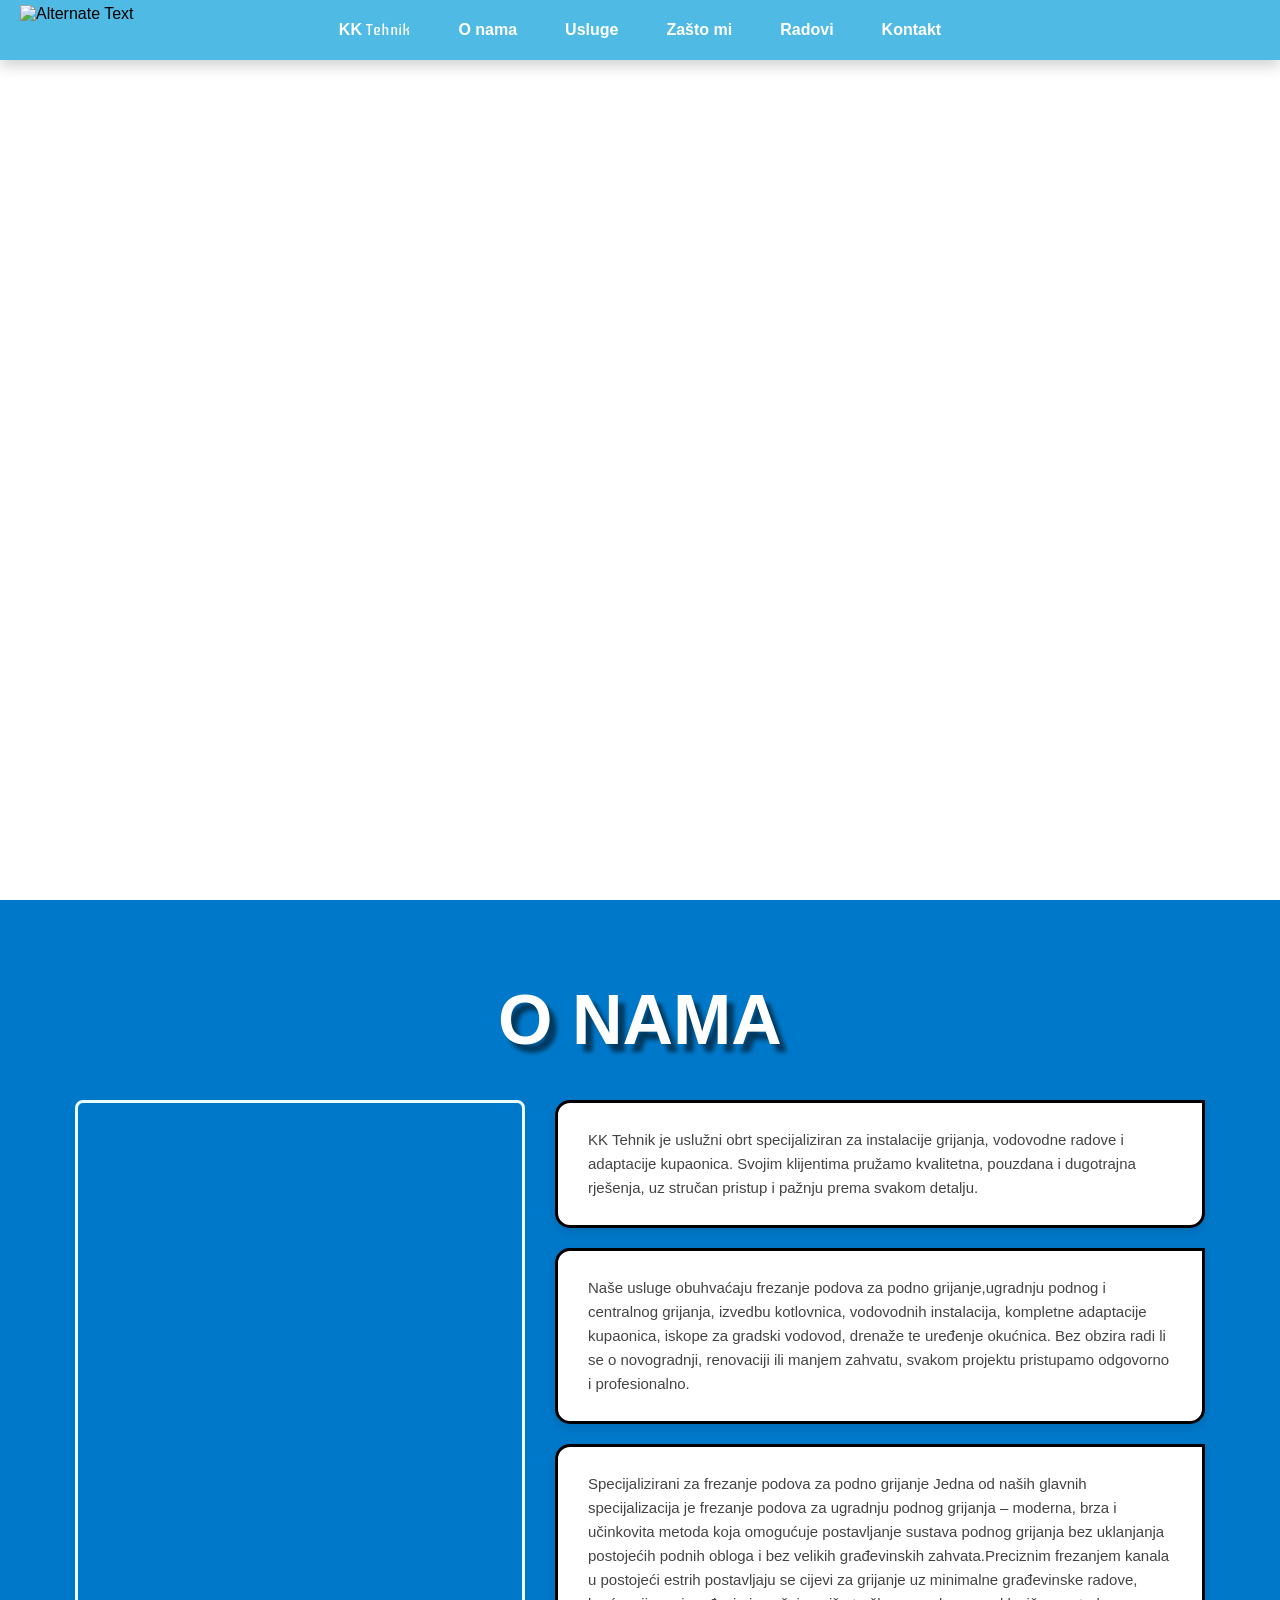
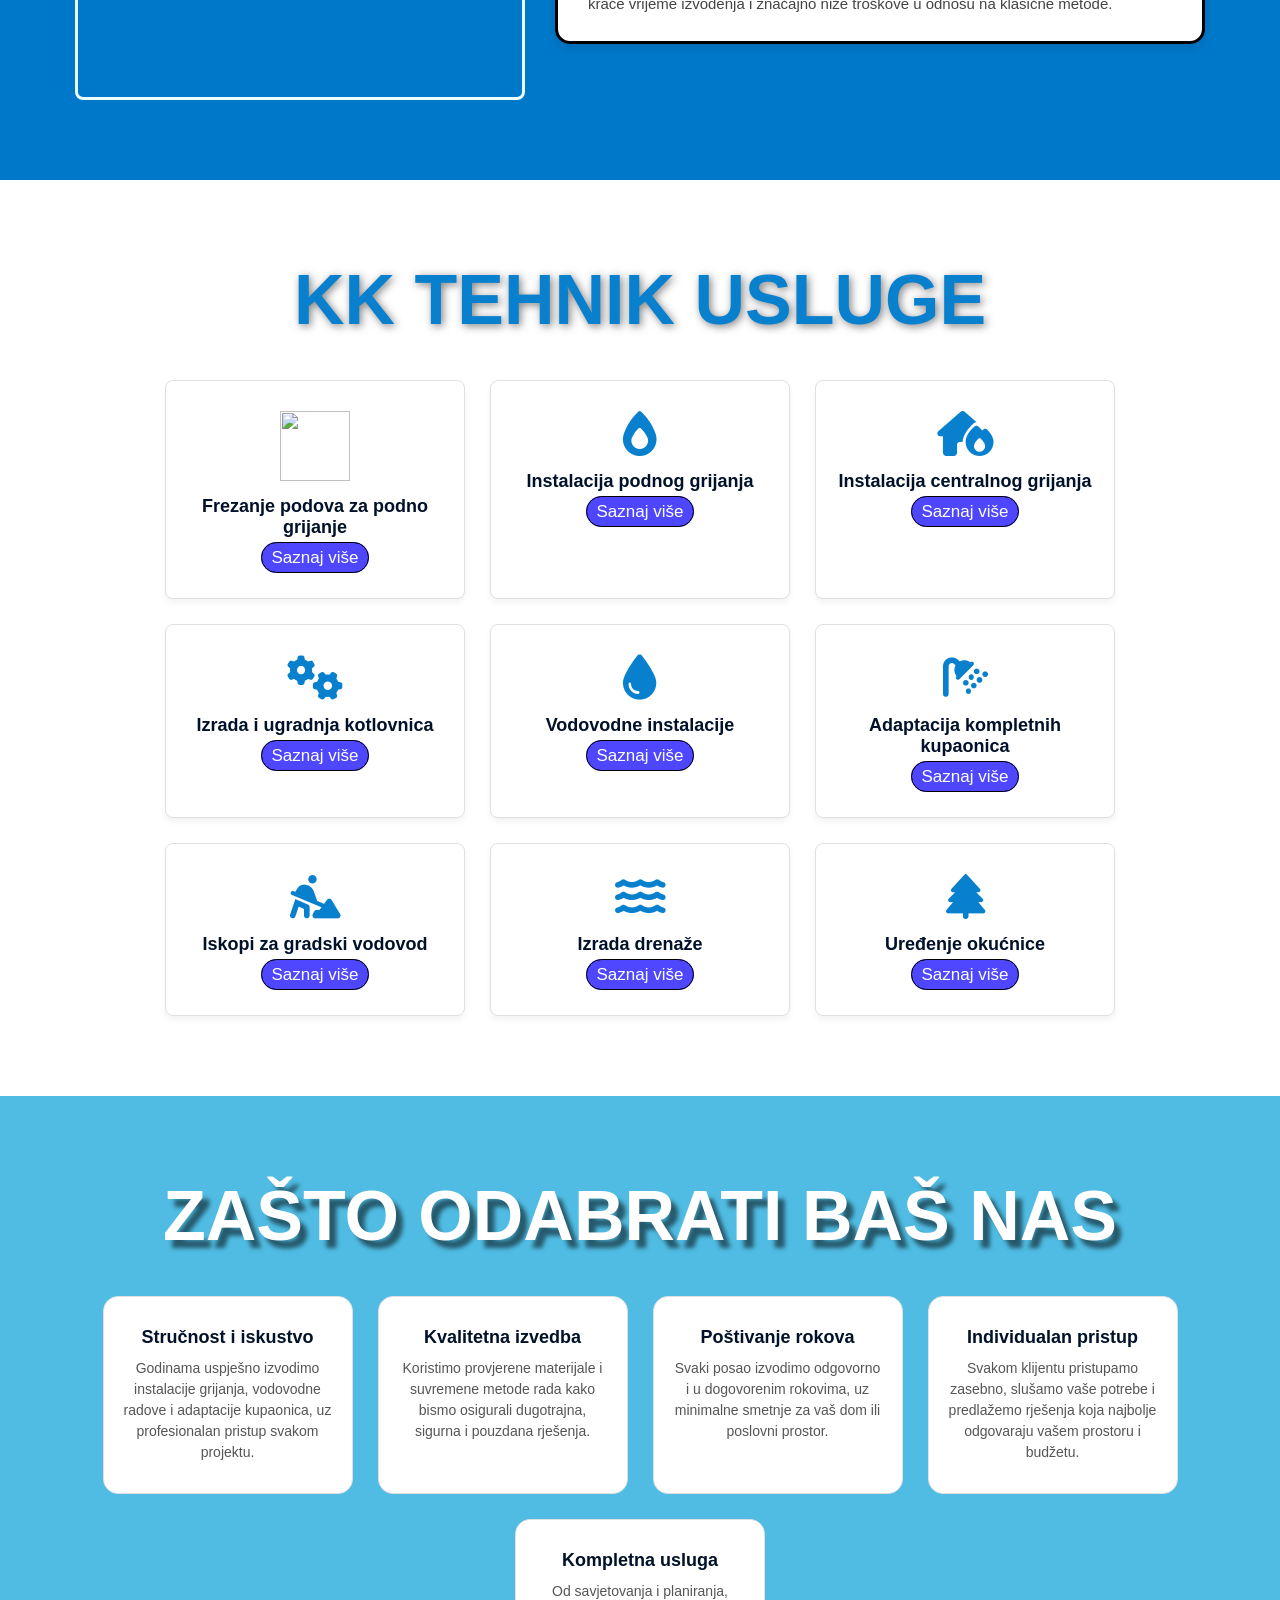
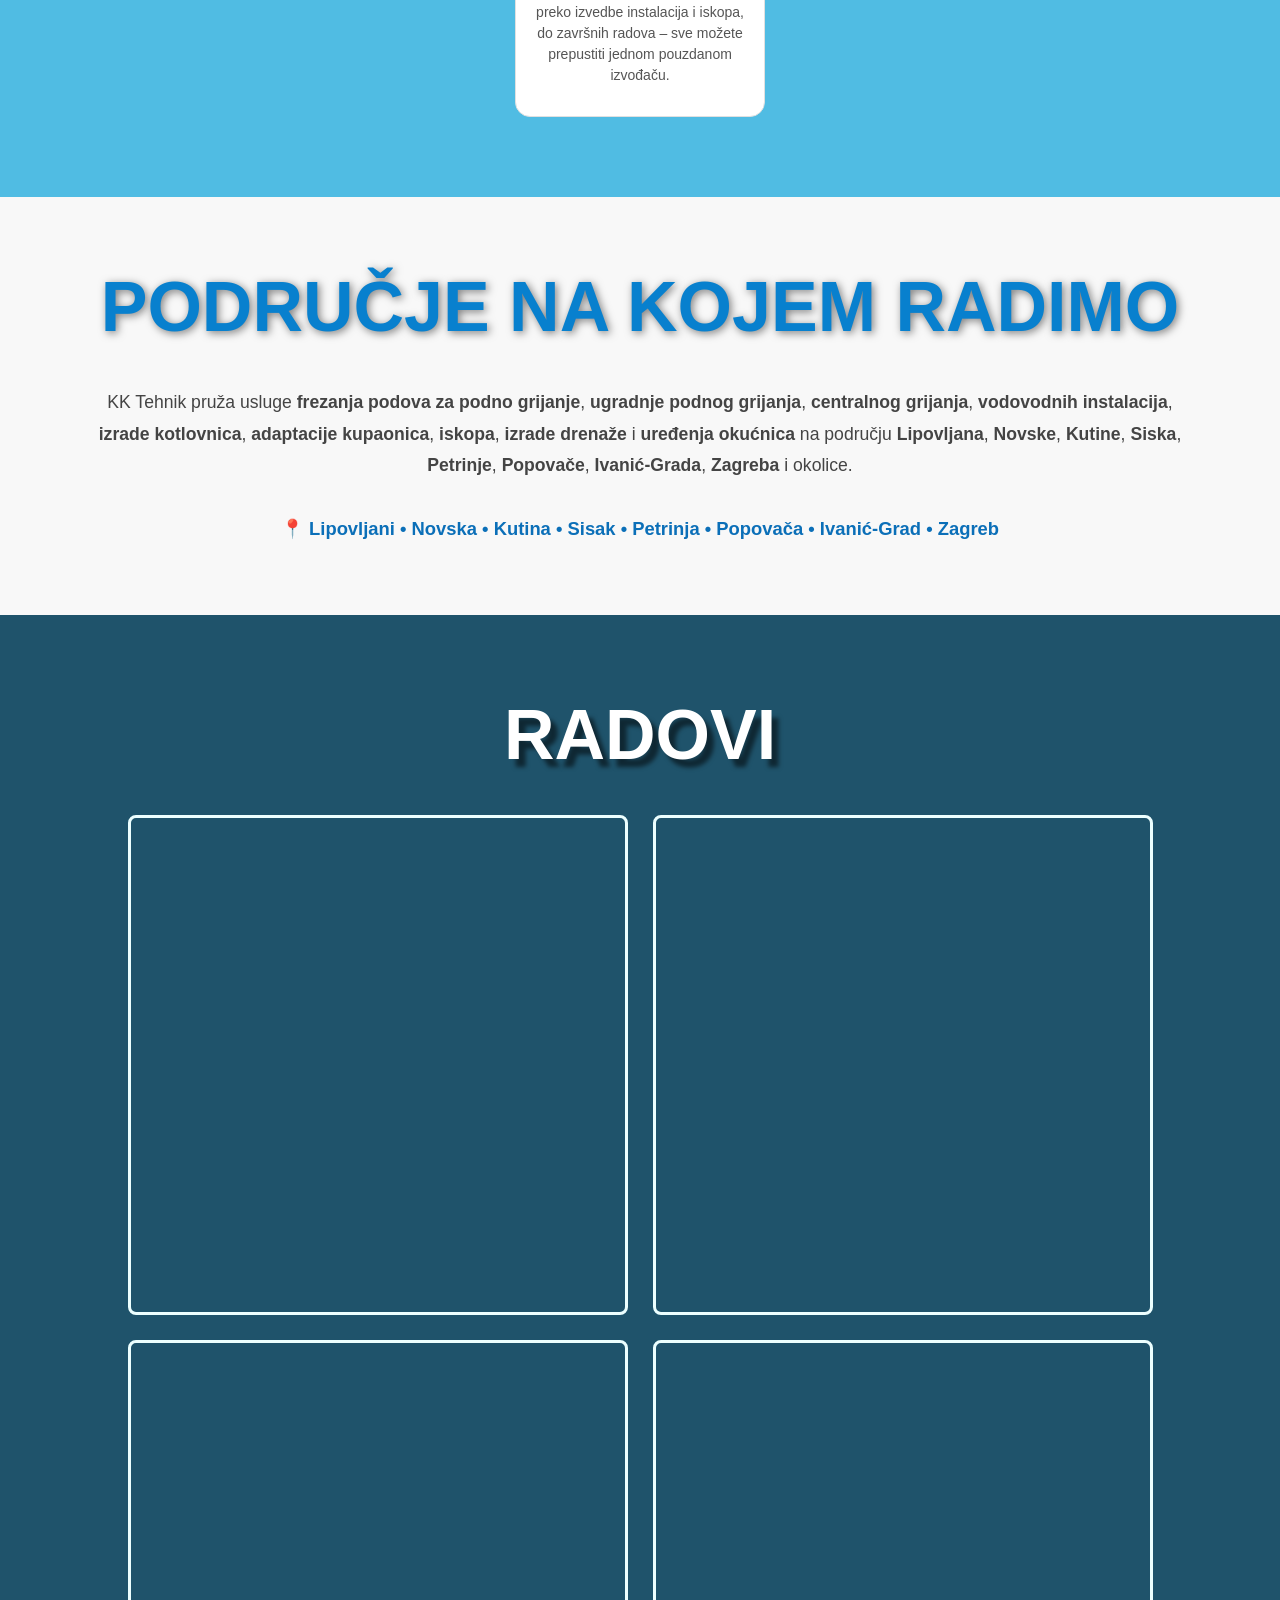
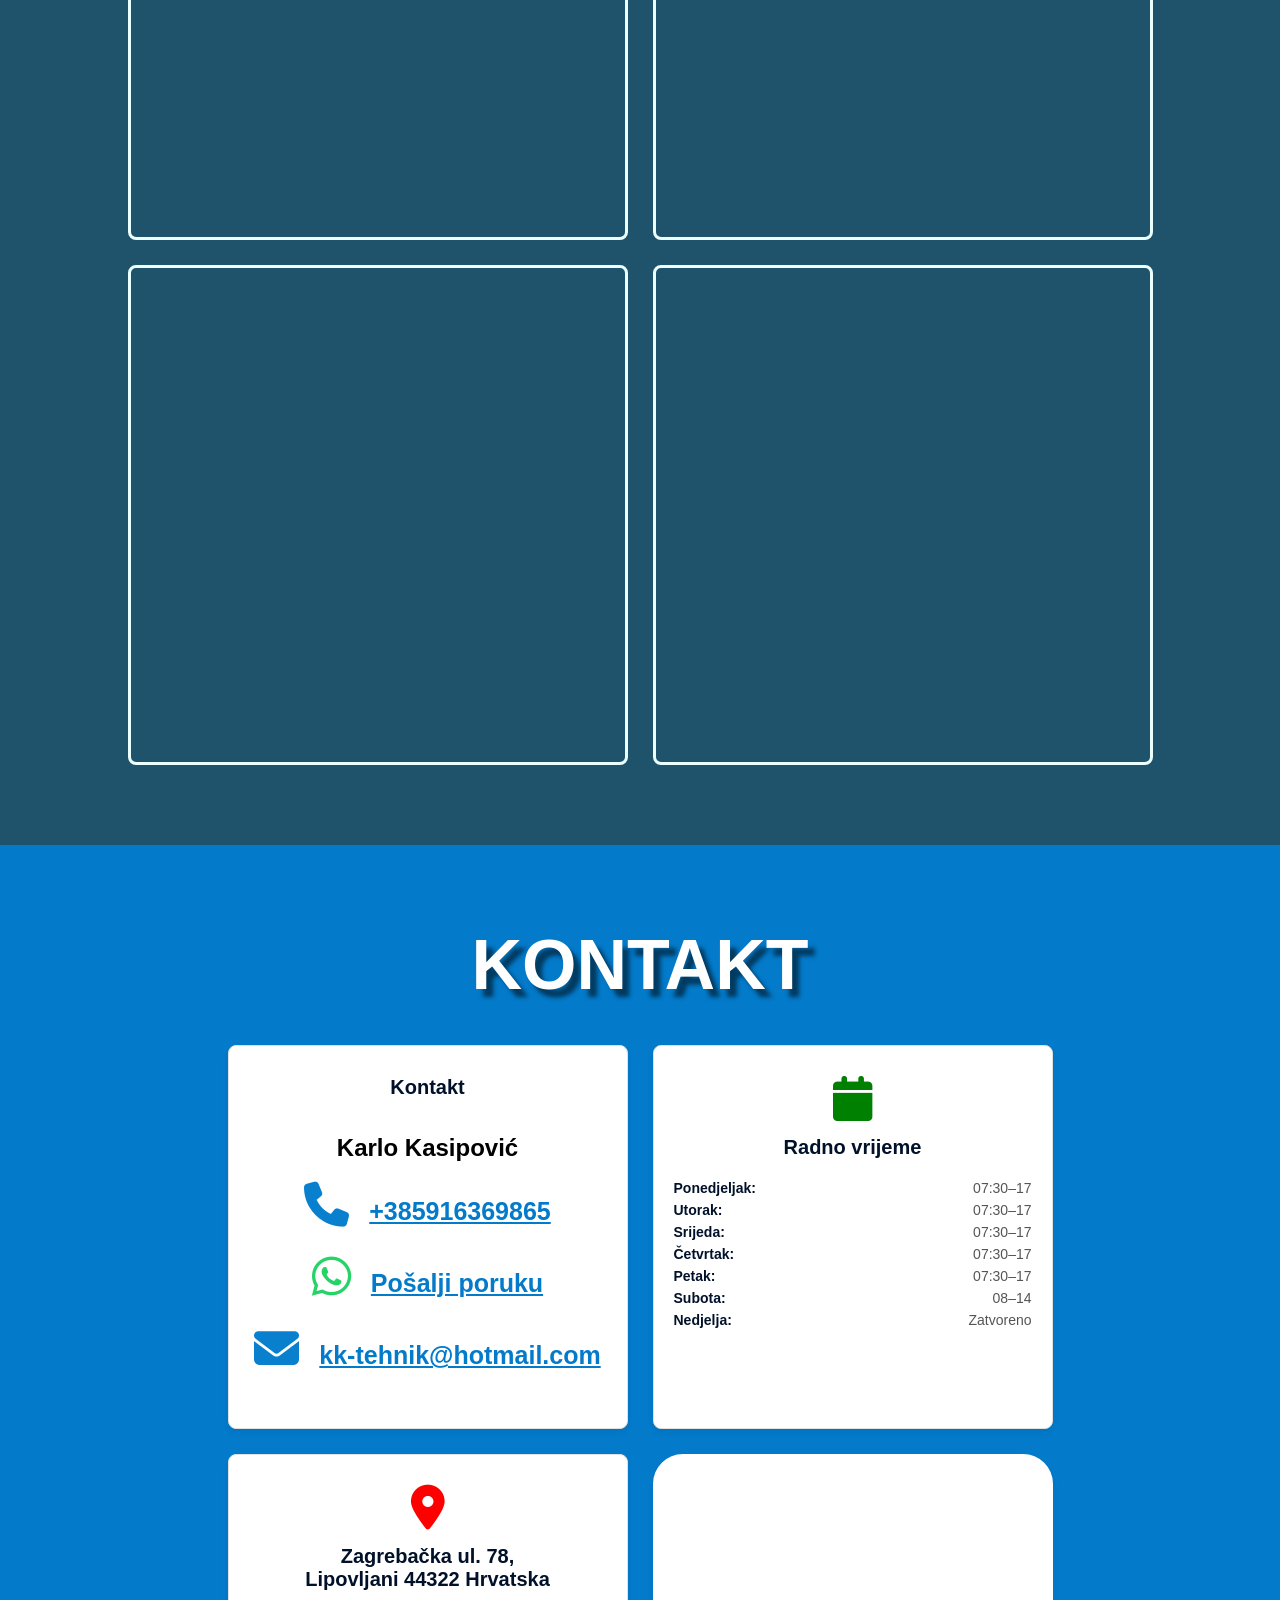
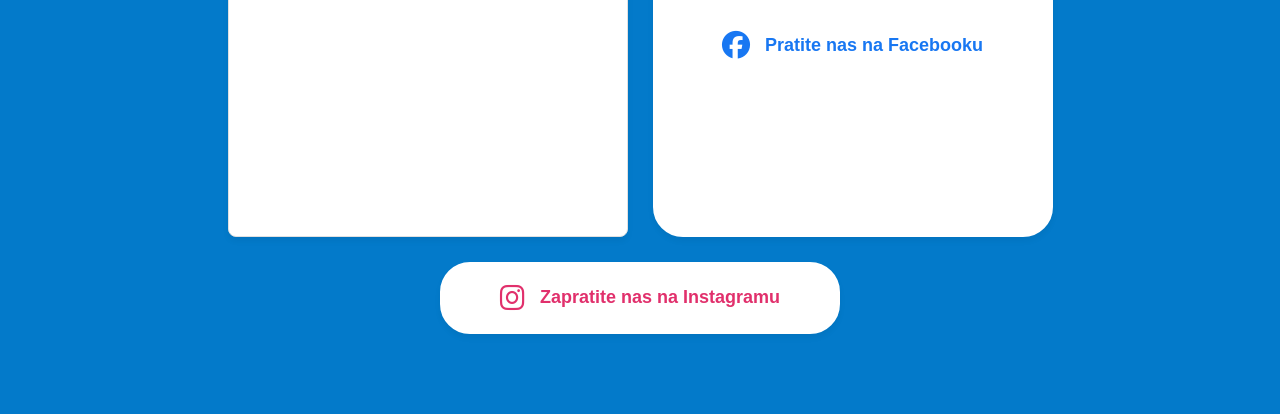
==== commit e2ed2101: "Update index.html" ====
--- a/index.html
+++ b/index.html
@@ -2,18 +2,83 @@
 <html lang="hr">
 <head>
     <meta charset="utf-8" />
-    <meta name="viewport" content="width=device-width, initial-scale=1.0" />
-    <title>KK Tehnik | Grijanje, frezanje podova, podno grijanje i vodovodne instalacije</title>
-    <meta name="description" content="KK Tehnik izvodi instalacije grijanja, podno grijanje, frezanje podova za podno grijanje, vodovodne instalacije, kotlovnice i adaptacije kupaonica.">
-    <meta name="keywords" content="grijanje Lipovljani, grijanje Novska, grijanje Zagreb, grijanje Sisačko-moslavačka županija, frezanje podova, podno grijanje, KK Tehnik">
-    <link rel="icon" type="image/png" href="Slike/favicon.png">
-    <link rel="apple-touch-icon" href="Slike/favicon.png>
-    <meta property="og:image" content="Slike/frezanje_icon.jpg">
-    <link href="Style/StyleSheet.css" rel="stylesheet" />
-    <link rel="stylesheet" href="https://cdnjs.cloudflare.com/ajax/libs/font-awesome/6.5.1/css/all.min.css" />
+     <meta name="viewport" content="width=device-width, initial-scale=1.0">
+
+    <title>KK Tehnik | Grijanje, podno grijanje, frezanje podova i vodovodne instalacije</title>
+
+    <meta name="description" content="KK Tehnik pruža usluge frezanja podova za podno grijanje, instalacije podnog i centralnog grijanja, vodovodne instalacije, kotlovnice, adaptacije kupaonica, iskope i uređenje okućnica u Lipovljanima, Novskoj, Kutini, Sisku, Zagrebu i okolici.">
+
+    <meta name="keywords" content="KK Tehnik, frezanje podova, podno grijanje, grijanje, centralno grijanje, vodovodne instalacije, kotlovnice, adaptacija kupaonica, Lipovljani, Novska, Kutina, Sisak, Zagreb">
+
+    <meta name="author" content="KK Tehnik">
+
+    <meta name="robots" content="index,follow,max-image-preview:large,max-snippet:-1,max-video-preview:-1">
+
+    <link rel="canonical" href="https://kktehnik.com/">
+
+    <link rel="icon" href="https://kktehnik.com/KK_Tehnik.svg" type="image/svg+xml">
+    <link rel="apple-touch-icon" href="https://kktehnik.com/KK_Tehnik.svg">
+
+    <!-- Open Graph -->
+    <meta property="og:type" content="website">
+    <meta property="og:locale" content="hr_HR">
+    <meta property="og:site_name" content="KK Tehnik">
+    <meta property="og:url" content="https://kktehnik.com/">
+    <meta property="og:title" content="KK Tehnik | Grijanje, podno grijanje i frezanje podova">
+    <meta property="og:description" content="Stručna ugradnja podnog grijanja, frezanje podova, vodovodne instalacije i adaptacije kupaonica.">
+
+    <meta property="og:image" content="https://kktehnik.com/Slike/frezanje_icon.jpg?v=2">
+    <meta property="og:image:secure_url" content="https://kktehnik.com/Slike/frezanje_icon.jpg?v=2">
+    <meta property="og:image:type" content="image/jpeg">
+    <meta property="og:image:width" content="1200">
+    <meta property="og:image:height" content="1200">
+    <meta property="og:image:alt" content="Frezanje podova za podno grijanje - KK Tehnik">
+
+    <!-- Twitter -->
+    <meta name="twitter:card" content="summary_large_image">
+    <meta name="twitter:title" content="KK Tehnik">
+    <meta name="twitter:description" content="Grijanje, podno grijanje, frezanje podova i vodovodne instalacije.">
+    <meta name="twitter:image" content="https://kktehnik.com/Slike/frezanje_icon.jpg?v=2">
+
+    <!-- Structured Data -->
+    <script type="application/ld+json">
+    {
+      "@context":"https://schema.org",
+      "@type":"HVACBusiness",
+      "name":"KK Tehnik",
+      "url":"https://kktehnik.com",
+      "image":"https://kktehnik.com/Slike/frezanje_icon.jpg",
+      "logo":"https://kktehnik.com/Slike/KK_Tehnik_image.jpg",
+      "telephone":"+385916369865",
+      "email":"kk-tehnik@hotmail.com",
+      "address":{
+        "@type":"PostalAddress",
+        "streetAddress":"Zagrebačka ul. 78",
+        "addressLocality":"Lipovljani",
+        "postalCode":"44322",
+        "addressCountry":"HR"
+      },
+      "areaServed":[
+        "Lipovljani",
+        "Novska",
+        "Kutina",
+        "Sisak",
+        "Petrinja",
+        "Zagreb"
+      ],
+      "openingHours":"Mo-Fr 07:30-17:00 Sa 08:00-14:00",
+      "priceRange":"€€"
+    }
+    </script>
+
+    <link href="Style/StyleSheet.css" rel="stylesheet">
+
     <link rel="preconnect" href="https://fonts.googleapis.com">
     <link rel="preconnect" href="https://fonts.gstatic.com" crossorigin>
+
     <link href="https://fonts.googleapis.com/css2?family=Iceberg&family=Sekuya&family=Stick+No+Bills:wght@200..800&display=swap" rel="stylesheet">
+
+    <link rel="stylesheet" href="https://cdnjs.cloudflare.com/ajax/libs/font-awesome/6.5.1/css/all.min.css">
 </head>
 <body>
 
@@ -28,7 +93,7 @@
                         <span class="bar"></span>
                     </button>
                     <ul class="nav-list">
-                        <li><a href="KK Tehnik.html">KK&nbsp;  <span class="iceberg-regular">Tehnik</span></a></li>
+                        <li><a href="index.html">KK&nbsp;  <span class="iceberg-regular">Tehnik</span></a></li>
 
                         <li><a href="#onama-sekcija">O nama</a></li>
                         <li class="dropdown">
@@ -167,6 +232,35 @@
 
         </div>
     </div>
+    <div class="podrucje-rada">
+    <h1 class="n1">Područje na kojem radimo</h1>
+
+    <div class="m-podrucje">
+        <p>
+            KK Tehnik pruža usluge <strong>frezanja podova za podno grijanje</strong>,
+            <strong>ugradnje podnog grijanja</strong>,
+            <strong>centralnog grijanja</strong>,
+            <strong>vodovodnih instalacija</strong>,
+            <strong>izrade kotlovnica</strong>,
+            <strong>adaptacije kupaonica</strong>,
+            <strong>iskopa</strong>,
+            <strong>izrade drenaže</strong> i
+            <strong>uređenja okućnica</strong>
+            na području <strong>Lipovljana</strong>,
+            <strong>Novske</strong>,
+            <strong>Kutine</strong>,
+            <strong>Siska</strong>,
+            <strong>Petrinje</strong>,
+            <strong>Popovače</strong>,
+            <strong>Ivanić-Grada</strong>,
+            <strong>Zagreba</strong> i okolice.
+        </p>
+
+        <div class="gradovi">
+            📍 Lipovljani • Novska • Kutina • Sisak • Petrinja • Popovača • Ivanić-Grad • Zagreb
+        </div>
+    </div>
+</div>
     <div class="radovi" id="radovi-sekcija">
         <h1 class="n1">Radovi</h1>
         <div class="m-radovi">
--- a/Style/StyleSheet.css
+++ b/Style/StyleSheet.css
@@ -10,6 +10,14 @@
 }
 html {
     scroll-behavior: smooth; /* Omogućuje glatko i elegantno klizanje do sekcije */
+}
+*, *::before, *::after {
+    box-sizing: border-box;
+}
+html, body {
+    max-width: 100%;
+    overflow-x: hidden;
+    width: 100%;
 }
 
 /* Tipografija */
@@ -46,7 +54,7 @@
 /* ==========================================================================
    2. Main Hero Sekcija (Pozadina i Animacija)
    ========================================================================== */
-.main,.main_frezanje, .main_podno, .main_centralno, .main_kotlovnica, .main_vodovod, .main_kupaonica, .main_iskopi, .main_drenaže, .main_okučnice {
+.main,.main_frezanje, .main_podno, .main_centralno, .main_kotlovnica, .main_vodovod, .main_kupaonica, .main_iskopi, .main_drenaza, .main_okucnica {
     min-height: 100vh;
     background-repeat: no-repeat;
     background-size: cover;
@@ -248,7 +256,7 @@
     background-size: contain;
     background-repeat: no-repeat;
     background-position: center;
-    background-image: url("../Slike/Rad6/rad6_image1.jpg");
+    background-image: url("../Slike/rad6/rad6_image1.jpg");
     opacity: 0;
     transform: translate(-100px, 0);
     /* KLJUČNA PROMJENA: Razdvajamo tranzicije. 
@@ -535,6 +543,35 @@
     line-height: 1.5; /* Profesionalni prored za lakše čitanje */
     color: #555555;
 }
+/* ==========================================================================
+   ++. Sekcija mijesta
+   ========================================================================== */
+.podrucje-rada {
+    width: 100%;
+    padding: 70px 20px;
+    background: #f8f8f8;
+}
+
+.m-podrucje {
+    width: 90%;
+    max-width: 1100px;
+    margin: auto;
+    text-align: center;
+}
+
+    .m-podrucje p {
+        font-size: 1.1rem;
+        line-height: 1.8;
+        color: #444;
+    }
+
+.gradovi {
+    margin-top: 30px;
+    font-size: 1.15rem;
+    font-weight: 600;
+    color: #0b6fb8;
+    line-height: 1.8;
+}
 
 /* ==========================================================================
    5. Sekcija Radovi 
@@ -1001,6 +1038,68 @@
 .s-frezanje .n1{
     color:#ffffff;
 }
+.s-prednosti {
+    padding: 40px 20px;
+    background-color: #037aca;
+    display: flex;
+    flex: 1;
+    flex-direction: column;
+    align-items: center;
+    margin: 0;
+}
+
+    .s-prednosti li {
+        border: 3px solid white;
+        padding: 20px 50px;
+        border-radius: 20px;
+        margin: 5px;
+        list-style: none;
+        font-weight: bold;
+        opacity: 0;
+        transform: translateX(100px);
+        transition: opacity 0.6s ease-out, transform 0.6s ease-out, box-shadow 0.3s ease, border-color 0.3s ease;
+    }
+
+        /* Kada se doda klasa "prikazi" */
+        .s-prednosti li.prikazi {
+            opacity: 1;
+            transform: translateX(0);
+        }
+
+        .s-prednosti li:nth-child(2) {
+            transition-delay: 0.1s;
+        }
+
+        .s-prednosti li:nth-child(3) {
+            transition-delay: 0.2s;
+        }
+
+        .s-prednosti li:nth-child(4) {
+            transition-delay: 0.3s;
+        }
+
+        .s-prednosti li:nth-child(5) {
+            transition-delay: 0.4s;
+        }
+
+        .s-prednosti li:nth-child(6) {
+            transition-delay: 0.5s;
+        }
+
+        .s-prednosti li:nth-child(7) {
+            transition-delay: 0.6s;
+        }
+
+        .s-prednosti li:nth-child(8) {
+            transition-delay: 0.7s;
+        }
+.s-prednosti .n2{
+    text-align:start;
+}
+    .s-prednosti .n1 {
+        color: white;
+        text-shadow: 7px 8px 4px rgba(0,0,0,0.53);
+    }
 .g_frezanje {
     display: flex;
     justify-content: center;
@@ -1008,6 +1107,12 @@
     gap: 25px;
     width: 100%;
     max-width: 1500px;
+}
+.g_odabir {
+    display: flex;
+    justify-content: space-between;
+    align-items: stretch;
+    width: 100%;
 }
 .bs_frezanje{
     border: 3px solid white;
@@ -1023,65 +1128,20 @@
     background-repeat: no-repeat;
     background-position: center;
 }
-.bs_frezanje:nth-child(1) {
-    background-image: url("../Slike/Frezanje/Frezanje_image1.png");
-}
-.bs_frezanje:nth-child(2) {
-    background-image: url("../Slike/Frezanje/Frezanje_image2.png");
-}
-.bs_frezanje:nth-child(3) {
-    background-image: url("../Slike/Frezanje/Frezanje_image3.png");
-}
-.bs_frezanje:nth-child(4) {
-    background-image: url("../Slike/Frezanje/Frezanje_image5.png");
-}
-.bs_frezanje:nth-child(5) {
-    background-image: url("../Slike/Frezanje/Frezanje_image6.png");
-}
-.bs_frezanje:nth-child(6) {
-    background-image: url("../Slike/Frezanje/Frezanje_image7.png");
-}
-.bs_frezanje:nth-child(7) {
-    background-image: url("../Slike/Frezanje/Frezanje_image8.png");
-}
-.bs_frezanje:nth-child(8) {
-    background-image: url("../Slike/Frezanje/Frezanje_image9.png");
-}
-.bs_frezanje:nth-child(9) {
-    background-image: url("../Slike/Frezanje/Frezanje_image10.png");
-}
-.bs_frezanje:nth-child(10) {
-    background-image: url("../Slike/Frezanje/Frezanje_image11.png");
-}
-.bs_frezanje:nth-child(11) {
-    background-image: url("../Slike/Frezanje/Frezanje_image12.png");
-}
-.bs_frezanje:nth-child(12) {
-    background-image: url("../Slike/Frezanje/Frezanje_image13.png");
-}
-.bs_frezanje:nth-child(13) {
-    background-image: url("../Slike/Frezanje/Frezanje_image14.png");
-}
-.bs_frezanje:nth-child(14) {
-    background-image: url("../Slike/Frezanje/Frezanje_image15.png");
-}
-.bs_frezanje:nth-child(15) {
-    background-image: url("../Slike/Frezanje/Frezanje_image16.png");
-}
-.bs_frezanje:nth-child(16) {
-    background-image: url("../Slike/Frezanje/Frezanje_image17.png");
-}
-.bs_frezanje:nth-child(17) {
-    background-image: url("../Slike/Frezanje/Frezanje_image18.png");
-}
-.bs_frezanje:nth-child(18) {
-    background-image: url("../Slike/Frezanje/Frezanje_image20.png");
-}
-.bs_frezanje:nth-child(19) {
-    background-image: url("../Slike/Frezanje/Frezanje_image21.png");
-}
-.bs_frezanje:nth-child(20) {
-    background-image: url("../Slike/Frezanje/Frezanje_image22.png");
+.box-image {
+    position: absolute;
+    border-radius: 4px;
+    top: 0;
+    left: 0;
+    width: 100%;
+    height:100%;
+    object-fit: cover; /* Reže video da savršeno popuni 300x400px bez distorzije */
+    z-index: 1;
+}
+@media (max-width: 768px) {
+    .g_odabir {
+        flex-direction: column;
+    }
 }
 /* ==========================================================================
    7. Sekcija podno
@@ -1150,146 +1210,6 @@
     object-fit: cover; /* Reže video da savršeno popuni 300x400px bez distorzije */
     z-index: 1;
 }
-
-
-.bs_podno:nth-child(2) {
-    background-image: url("../Slike/Podno/Podno_image2.png");
-}
-
-.bs_podno:nth-child(4) {
-    background-image: url("../Slike/Podno/Podno_image3.png");
-}
-
-.bs_podno:nth-child(5) {
-    background-image: url("../Slike/Podno/Podno_image4.png");
-}
-
-.bs_podno:nth-child(6) {
-    background-image: url("../Slike/Podno/Podno_image5.png");
-}
-.bs_podno:nth-child(7) {
-    background-image: url("../Slike/Podno/Podno_image6.png");
-}
-
-.bs_podno:nth-child(8) {
-    background-image: url("../Slike/Podno/Podno_image10.png");
-}
-
-.bs_podno:nth-child(9) {
-    background-image: url("../Slike/Podno/Podno_image11.png");
-}
-
-.bs_podno:nth-child(10) {
-    background-image: url("../Slike/Podno/Podno_image12.png");
-}
-
-.bs_podno:nth-child(11) {
-    background-image: url("../Slike/Podno/Podno_image13.png");
-}
-
-.bs_podno:nth-child(12) {
-    background-image: url("../Slike/Podno/Podno_image14.png");
-}
-
-.bs_podno:nth-child(13) {
-    background-image: url("../Slike/Podno/Podno_image15.png");
-}
-
-.bs_podno:nth-child(14) {
-    background-image: url("../Slike/Podno/Podno_image16.png");
-}
-
-.bs_podno:nth-child(15) {
-    background-image: url("../Slike/Podno/Podno_image17.png");
-}
-
-.bs_podno:nth-child(16) {
-    background-image: url("../Slike/Podno/Podno_image18.png");
-}
-
-.bs_podno:nth-child(17) {
-    background-image: url("../Slike/Podno/Podno_image19.png");
-}
-
-.bs_podno:nth-child(18) {
-    background-image: url("../Slike/Podno/Podno_image20.png");
-}
-
-.bs_podno:nth-child(19) {
-    background-image: url("../Slike/Podno/Podno_image21.png");
-}
-
-.bs_podno:nth-child(20) {
-    background-image: url("../Slike/Podno/Podno_image22.png");
-}
-
-.bs_podno:nth-child(21) {
-    background-image: url("../Slike/Podno/Podno_image23.png");
-}
-
-.bs_podno:nth-child(22) {
-    background-image: url("../Slike/Podno/Podno_image24.png");
-}
-
-.bs_podno:nth-child(23) {
-    background-image: url("../Slike/Podno/Podno_image25.png");
-}
-
-.bs_podno:nth-child(24) {
-    background-image: url("../Slike/Podno/Podno_image26.png");
-}
-
-.bs_podno:nth-child(25) {
-    background-image: url("../Slike/Podno/Podno_image27.png");
-}
-
-.bs_podno:nth-child(26) {
-    background-image: url("../Slike/Podno/Podno_image28.png");
-}
-
-.bs_podno:nth-child(27) {
-    background-image: url("../Slike/Podno/Podno_image29.png");
-}
-
-.bs_podno:nth-child(28) {
-    background-image: url("../Slike/Podno/Podno_image30.png");
-}
-
-.bs_podno:nth-child(29) {
-    background-image: url("../Slike/Podno/Podno_image31.png");
-}
-
-.bs_podno:nth-child(30) {
-    background-image: url("../Slike/Podno/Podno_image32.png");
-}
-
-.bs_podno:nth-child(31) {
-    background-image: url("../Slike/Podno/Podno_image33.png");
-}
-
-.bs_podno:nth-child(32) {
-    background-image: url("../Slike/Podno/Podno_image34.png");
-}
-
-.bs_podno:nth-child(33) {
-    background-image: url("../Slike/Podno/Podno_image35.png");
-}
-
-.bs_podno:nth-child(34) {
-    background-image: url("../Slike/Podno/Podno_image36.png");
-}
-
-.bs_podno:nth-child(35) {
-    background-image: url("../Slike/Podno/Podno_image37.png");
-}
-
-.bs_podno:nth-child(36) {
-    background-image: url("../Slike/Podno/Podno_image38.png");
-}
-
-.bs_podno:nth-child(37) {
-    background-image: url("../Slike/Podno/Podno_image39.png");
-}
 /* ==========================================================================
    8. Sekcija centralno
    ========================================================================== */
@@ -1333,6 +1253,60 @@
     position: relative;
     width: 100%;
     max-width: 300px; /* Malo povećana da drži balans s tekstom */
+    height: 399px; /* Povećana visina da prati dužinu desnog teksta */
+    box-sizing: border-box;
+    text-align: center;
+    border-radius: 8px;
+    background-size: contain;
+    background-repeat: no-repeat;
+    background-position: center;
+}
+.bs_centralno .box-image{
+    height:auto;
+}
+/* ==========================================================================
+   9. Sekcija kotlovnice
+   ========================================================================== */
+.main_kotlovnice {
+    background-image: url("../Slike/kotlovnice/Kotlovnice_image4.png");
+    min-height: 70vh;
+    background-position:center;
+}
+
+.n2 {
+    color: black;
+    font-size: 25px;
+    text-align: center;
+}
+
+.s-kotlovnice {
+    padding: 80px 20px;
+    background-color: #1f536b;
+    display: flex;
+    flex-direction: column;
+    align-items: center;
+    scroll-margin-top: 40px;
+}
+
+    .s-kotlovnice .n1 {
+        color: #ffffff;
+    }
+
+.g_kotlovnice {
+    display: flex;
+    justify-content: center;
+    flex-wrap: wrap;
+    gap: 25px;
+    width: 100%;
+    max-width: 1500px;
+}
+
+.bs_kotlovnice {
+    border: 3px solid white;
+    padding: 30px 20px;
+    position: relative;
+    width: 100%;
+    max-width: 300px; /* Malo povećana da drži balans s tekstom */
     height: 400px; /* Povećana visina da prati dužinu desnog teksta */
     box-sizing: border-box;
     text-align: center;
@@ -1341,142 +1315,9 @@
     background-repeat: no-repeat;
     background-position: center;
 }
-    .bs_centralno:nth-child(1) {
-        background-image: url("../Slike/centralno/Centralno_image2.png");
-    }
-
-    .bs_centralno:nth-child(2) {
-        background-image: url("../Slike/centralno/Centralno_image3.png");
-    }
-
-    .bs_centralno:nth-child(3) {
-        background-image: url("../Slike/centralno/Centralno_image4.png");
-    }
-
-    .bs_centralno:nth-child(4) {
-        background-image: url("../Slike/centralno/Centralno_image5.png");
-    }
-
-    .bs_centralno:nth-child(5) {
-        background-image: url("../Slike/centralno/Centralno_image6.png");
-    }
-
-    .bs_centralno:nth-child(6) {
-        background-image: url("../Slike/centralno/Centralno_image10.png");
-    }
-
-    .bs_centralno:nth-child(7) {
-        background-image: url("../Slike/centralno/Centralno_image11.png");
-    }
-
-    .bs_centralno:nth-child(8) {
-        background-image: url("../Slike/centralno/Centralno_image12.png");
-    }
-
-    .bs_centralno:nth-child(9) {
-        background-image: url("../Slike/centralno/Centralno_image13.png");
-    }
-/* ==========================================================================
-   9. Sekcija kotlovnice
-   ========================================================================== */
-.main_kotlovnice {
-    background-image: url("../Slike/kotlovnice/kotlovnice_image4.png");
-    min-height: 70vh;
-    background-position:center;
-}
-
-.n2 {
-    color: black;
-    font-size: 25px;
-    text-align: center;
-}
-
-.s-kotlovnice {
-    padding: 80px 20px;
-    background-color: #1f536b;
-    display: flex;
-    flex-direction: column;
-    align-items: center;
-    scroll-margin-top: 40px;
-}
-
-    .s-kotlovnice .n1 {
-        color: #ffffff;
-    }
-
-.g_kotlovnice {
-    display: flex;
-    justify-content: center;
-    flex-wrap: wrap;
-    gap: 25px;
-    width: 100%;
-    max-width: 1500px;
-}
-
-.bs_kotlovnice {
-    border: 3px solid white;
-    padding: 30px 20px;
-    position: relative;
-    width: 100%;
-    max-width: 300px; /* Malo povećana da drži balans s tekstom */
-    height: 400px; /* Povećana visina da prati dužinu desnog teksta */
-    box-sizing: border-box;
-    text-align: center;
-    border-radius: 8px;
-    background-size: contain;
-    background-repeat: no-repeat;
-    background-position: center;
-}
-    .bs_kotlovnice:nth-child(1) {
-        background-image: url("../Slike/kotlovnice/kotlovnice_image1.png");
-        height:225px;
-    }
-
-    .bs_kotlovnice:nth-child(2) {
-        background-image: url("../Slike/kotlovnice/kotlovnice_image2.png");
-    }
-
-    .bs_kotlovnice:nth-child(3) {
-        background-image: url("../Slike/kotlovnice/kotlovnice_image3.png");
-    }
-
-    .bs_kotlovnice:nth-child(4) {
-        background-image: url("../Slike/kotlovnice/kotlovnice_image4.png");
-        height: 225px;
-    }
-
-    .bs_kotlovnice:nth-child(5) {
-        background-image: url("../Slike/kotlovnice/kotlovnice_image5.png");
-        height: 225px;
-    }
-
-    .bs_kotlovnice:nth-child(6) {
-        background-image: url("../Slike/kotlovnice/kotlovnice_image6.png");
-    }
-
-    .bs_kotlovnice:nth-child(7) {
-        background-image: url("../Slike/kotlovnice/kotlovnice_image7.png");
-    }
-
-    .bs_kotlovnice:nth-child(8) {
-        background-image: url("../Slike/kotlovnice/kotlovnice_image8.png");
-        height: 225px;
-    }
-
-    .bs_kotlovnice:nth-child(9) {
-        background-image: url("../Slike/kotlovnice/kotlovnice_image9.png");
-    }
-    .bs_kotlovnice:nth-child(10) {
-        background-image: url("../Slike/kotlovnice/kotlovnice_image10.png");
-    }
-
-    .bs_kotlovnice:nth-child(11) {
-        background-image: url("../Slike/kotlovnice/kotlovnice_image11.png");
-    }
-
-    .bs_kotlovnice:nth-child(12) {
-        background-image: url("../Slike/kotlovnice/kotlovnice_image12.png");
-    }
+.bs_kotlovnice .box-image {
+    height: auto;
+}
 /* ==========================================================================
    10. Sekcija vodovod
    ========================================================================== */
@@ -1528,98 +1369,6 @@
     background-repeat: no-repeat;
     background-position: center;
 }
-    .bs_vodovod:nth-child(1) {
-        background-image: url("../Slike/vodovod/vodovod_image1.png");
-    }
-
-    .bs_vodovod:nth-child(2) {
-        background-image: url("../Slike/vodovod/vodovod_image2.png");
-    }
-
-    .bs_vodovod:nth-child(3) {
-        background-image: url("../Slike/vodovod/vodovod_image15.png");
-        height:225px;
-    }
-
-    .bs_vodovod:nth-child(4) {
-        background-image: url("../Slike/vodovod/vodovod_image16.png");
-    }
-
-    .bs_vodovod:nth-child(5) {
-        background-image: url("../Slike/vodovod/vodovod_image9.png");
-    }
-
-    .bs_vodovod:nth-child(6) {
-        background-image: url("../Slike/vodovod/vodovod_image11.png");
-    }
-
-    .bs_vodovod:nth-child(7) {
-        background-image: url("../Slike/vodovod/vodovod_image8.png");
-        height: 225px;
-    }
-
-    .bs_vodovod:nth-child(8) {
-        background-image: url("../Slike/vodovod/vodovod_image18.png");
-        height: 225px;
-    }
-
-    .bs_vodovod:nth-child(9) {
-        background-image: url("../Slike/vodovod/vodovod_image5.png");
-        height: 225px;
-    }
-
-    .bs_vodovod:nth-child(10) {
-        background-image: url("../Slike/vodovod/vodovod_image10.png");
-    }
-
-    .bs_vodovod:nth-child(11) {
-        background-image: url("../Slike/vodovod/vodovod_image23.png");
-    }
-
-    .bs_vodovod:nth-child(12) {
-        background-image: url("../Slike/vodovod/vodovod_image12.png");
-    }
-
-    .bs_vodovod:nth-child(13) {
-        background-image: url("../Slike/vodovod/vodovod_image13.png");
-    }
-
-    .bs_vodovod:nth-child(14) {
-        background-image: url("../Slike/vodovod/vodovod_image14.png");
-    }
-
-    .bs_vodovod:nth-child(15) {
-        background-image: url("../Slike/vodovod/vodovod_image3.png");
-    }
-
-    .bs_vodovod:nth-child(16) {
-        background-image: url("../Slike/vodovod/vodovod_image4.png");
-    }
-
-    .bs_vodovod:nth-child(17) {
-        background-image: url("../Slike/vodovod/vodovod_image17.png");
-    }
-
-    .bs_vodovod:nth-child(18) {
-        background-image: url("../Slike/vodovod/vodovod_image6.png");
-        height: 225px;
-    }
-
-    .bs_vodovod:nth-child(19) {
-        background-image: url("../Slike/vodovod/vodovod_image19.png");
-    }
-
-    .bs_vodovod:nth-child(20) {
-        background-image: url("../Slike/vodovod/vodovod_image20.png");
-    }
-
-    .bs_vodovod:nth-child(21) {
-        background-image: url("../Slike/vodovod/vodovod_image21.png");
-    }
-
-    .bs_vodovod:nth-child(22) {
-        background-image: url("../Slike/vodovod/vodovod_image22.png");
-    }
 /* ==========================================================================
    11. Sekcija kupaonice
    ========================================================================== */
@@ -1671,120 +1420,9 @@
     background-repeat: no-repeat;
     background-position: center;
 }
-    .bs_kupaonice:nth-child(1) {
-        background-image: url("../Slike/kupaonice/kupaonice_image1.png");
-    }
-
-    .bs_kupaonice:nth-child(2) {
-        background-image: url("../Slike/kupaonice/kupaonice_image15.png");
-    }
-
-    .bs_kupaonice:nth-child(3) {
-        background-image: url("../Slike/kupaonice/kupaonice_image16.png");
-    }
-
-    .bs_kupaonice:nth-child(4) {
-        background-image: url("../Slike/kupaonice/kupaonice_image18.png");
-    }
-
-    .bs_kupaonice:nth-child(5) {
-        background-image: url("../Slike/kupaonice/kupaonice_image19.png");
-    }
-
-    .bs_kupaonice:nth-child(6) {
-        background-image: url("../Slike/kupaonice/kupaonice_image20.png");
-    }
-
-    .bs_kupaonice:nth-child(7) {
-        background-image: url("../Slike/kupaonice/kupaonice_image14.png");
-    }
-
-    .bs_kupaonice:nth-child(8) {
-        background-image: url("../Slike/kupaonice/kupaonice_image2.png");
-    }
-
-    .bs_kupaonice:nth-child(9) {
-        background-image: url("../Slike/kupaonice/kupaonice_image9.png");
-        height: 225px;
-    }
-
-    .bs_kupaonice:nth-child(10) {
-        background-image: url("../Slike/kupaonice/kupaonice_image10.png");
-        height: 225px;
-    }
-
-    .bs_kupaonice:nth-child(11) {
-        background-image: url("../Slike/kupaonice/kupaonice_image11.png");
-    }
-
-    .bs_kupaonice:nth-child(12) {
-        background-image: url("../Slike/kupaonice/kupaonice_image13.png");
-    }
-
-    .bs_kupaonice:nth-child(13) {
-        padding:0;
-    }
-
-    .bs_kupaonice:nth-child(14) {
-        background-image: url("../Slike/kupaonice/kupaonice_image6.png");
-    }
-
-    .bs_kupaonice:nth-child(15) {
-        background-image: url("../Slike/kupaonice/kupaonice_image4.png");
-    }
-
-    .bs_kupaonice:nth-child(16) {
-        background-image: url("../Slike/kupaonice/kupaonice_image31.png");
-        height: 225px;
-    }
-
-    .bs_kupaonice:nth-child(17) {
-        background-image: url("../Slike/kupaonice/kupaonice_image21.png");
-    }
-
-    .bs_kupaonice:nth-child(18) {
-        background-image: url("../Slike/kupaonice/kupaonice_image28.png");
-    }
-
-    .bs_kupaonice:nth-child(19) {
-        background-image: url("../Slike/kupaonice/kupaonice_image23.png");
-    }
-
-    .bs_kupaonice:nth-child(20) {
-        background-image: url("../Slike/kupaonice/kupaonice_image24.png");
-    }
-
-    .bs_kupaonice:nth-child(21) {
-        background-image: url("../Slike/kupaonice/kupaonice_image27.png");
-    }
-
-    .bs_kupaonice:nth-child(22) {
-        background-image: url("../Slike/kupaonice/kupaonice_image25.png");
-    }
-
-    .bs_kupaonice:nth-child(23) {
-        background-image: url("../Slike/kupaonice/kupaonice_image26.png");
-    }
-
-    .bs_kupaonice:nth-child(24) {
-        background-image: url("../Slike/kupaonice/kupaonice_image3.png");
-        height: 225px;
-    }
-
-    .bs_kupaonice:nth-child(25) {
-        background-image: url("../Slike/kupaonice/kupaonice_image5.png");
-    }
-
-    .bs_kupaonice:nth-child(26) {
-        background-image: url("../Slike/kupaonice/kupaonice_image30.png");
-    }
-
-    .bs_kupaonice:nth-child(27) {
-        background-image: url("../Slike/kupaonice/kupaonice_image32.png");
-    }
-    .bs_kupaonice:nth-child(28) {
-        background-image: url("../Slike/kupaonice/kupaonice_image33.png");
-    }
+.bs_kupaonice .box-image{
+    height:auto;
+}
 /* ==========================================================================
    12. Sekcija iskopi
    ========================================================================== */
@@ -2139,7 +1777,7 @@
 
     /* Kartice usluga, odabira i kontakata na punu širinu */
     .b-usluga, .b-odabir, .b-kontakti {
-        max-width: 40%;
+        max-width: 100%;
         margin-bottom: 10px;
     }
 
@@ -2175,4 +1813,4 @@
     }
 }    
 
-    +    
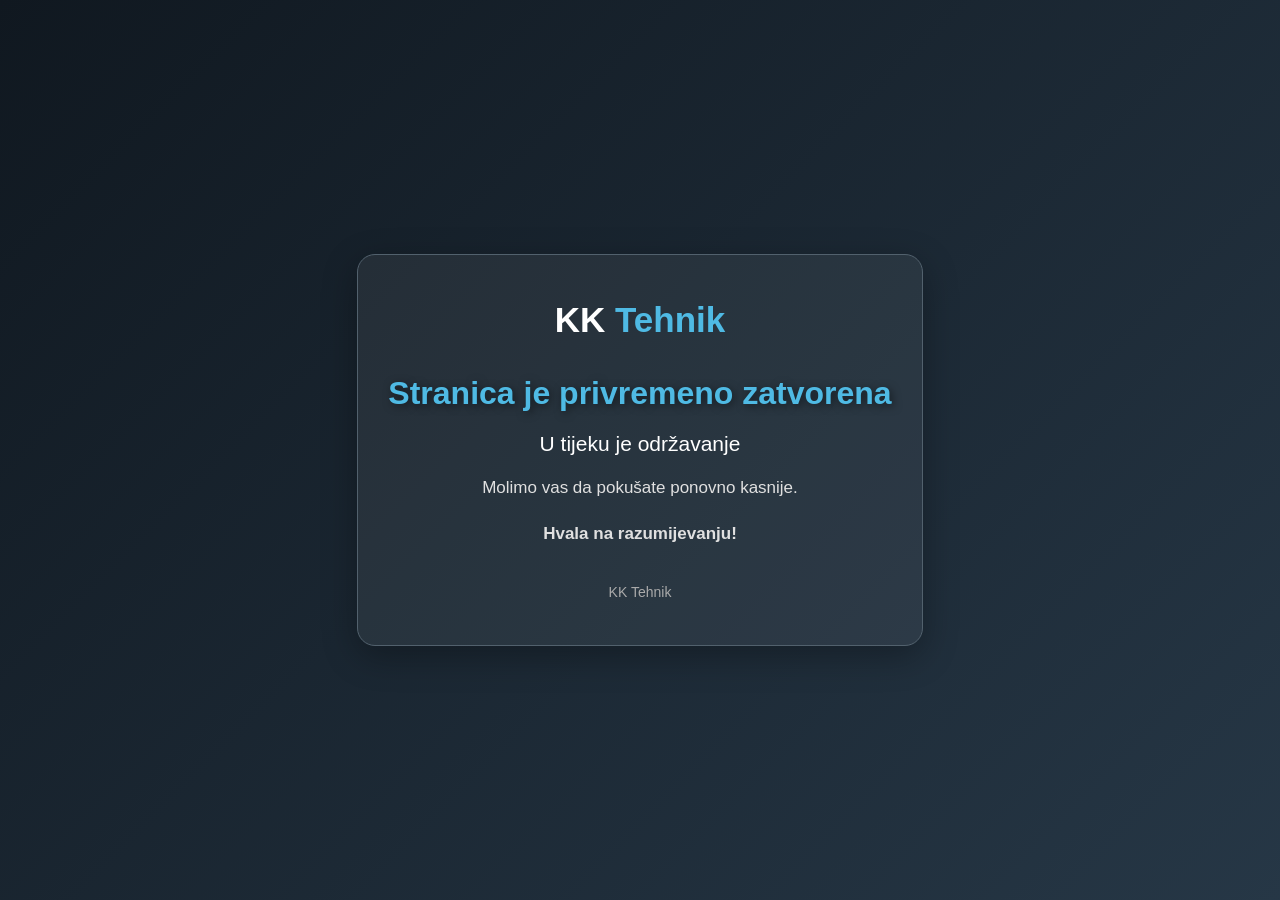
==== commit ad7ab53e: "Update index.html" ====
--- a/index.html
+++ b/index.html
@@ -79,259 +79,83 @@
     <link href="https://fonts.googleapis.com/css2?family=Iceberg&family=Sekuya&family=Stick+No+Bills:wght@200..800&display=swap" rel="stylesheet">
 
     <link rel="stylesheet" href="https://cdnjs.cloudflare.com/ajax/libs/font-awesome/6.5.1/css/all.min.css">
+    <style>
+    * {
+        box-sizing: border-box;
+    }
+
+    body {
+        margin: 0;
+        min-height: 100vh;
+        display: flex;
+        justify-content: center;
+        align-items: center;
+        padding: 20px;
+        font-family: Arial, sans-serif;
+        background: linear-gradient(135deg, #101820, #263746);
+        color: white;
+        text-align: center;
+    }
+
+    .container {
+        max-width: 650px;
+        padding: 45px 30px;
+        border: 1px solid #52616d;
+        border-radius: 18px;
+        background: rgba(255,255,255,0.06);
+        box-shadow: 0 10px 35px rgba(0,0,0,0.3);
+    }
+
+    h1 {
+        color: #4fbae4;
+        font-size: 32px;
+        margin-bottom: 20px;
+    }
+
+    h2 {
+        font-size: 21px;
+        font-weight: normal;
+    }
+
+    p {
+        font-size: 17px;
+        line-height: 1.7;
+        color: #e0e0e0;
+    }
+
+    .logo {
+        font-size: 35px;
+        font-weight: bold;
+        margin-bottom: 35px;
+    }
+
+    .footer {
+        margin-top: 35px;
+        font-size: 14px;
+        color: #aaa;
+    }
+</style>
 </head>
 <body>
 
-    <div class="main">
+    <div class="container">
 
-            <nav class="navbar">
-                <div class="nav-con">
-                    <img src="Slike/KK_Tehnik_image.jpg" alt="Alternate Text" class="nav-logo" />
-                    <button class="nav-toggle">
-                        <span class="bar"></span>
-                        <span class="bar"></span>
-                        <span class="bar"></span>
-                    </button>
-                    <ul class="nav-list">
-                        <li><a href="index.html">KK&nbsp;  <span class="iceberg-regular">Tehnik</span></a></li>
+    <div class="logo">KK <span style="color: #4fbae4">Tehnik</span></div>
 
-                        <li><a href="#onama-sekcija">O nama</a></li>
-                        <li class="dropdown">
-                            <a href="#usluge-sekcija" class="dropbth">Usluge</a>
-                            <div class="dropdown-content">
-                                <a href="Usluge/Frezanje.html" class="active">Frezanje</a>
-                                <a href="Usluge/podno.html" class="active">Podno grijanje</a>
-                                <a href="Usluge/centralno.html" class="active">Centralno grijanje</a>
-                                <a href="Usluge/kotlovnice.html" class="active">Kotlovnice</a>
-                                <a href="Usluge/vodovod.html" class="active">Vodovodne Instalacija</a>
-                                <a href="Usluge/kupaonice.html" class="active">Adaptacija Kupaonice</a>
-                                <a href="Usluge/iskopi.html" class="active">Iskopi</a>
-                                <a href="Usluge/drenaza.html" class="active">Izrada drenaže</a>
-                                <a href="Usluge/okucnice.html" class="active">Okučnice</a>
-                            </div>
-                        </li>
-                        <li><a href="#odabir-sekcija">Zašto mi</a></li>
-                        <li><a href="#radovi-sekcija">Radovi</a></li>
-                        <li><a href="#kontakti-sekcija">Kontakt</a></li>
-                    </ul>
-                </div>
- 
-            </nav>
-    </div>          
-    <div class="onama" id="onama-sekcija">
-        <h1 class="n1">O nama</h1>
-        <div class="m-onama">
-            <div class="bm-onama"></div>
-            <div class="desno-onama">
-                <div class="b-onama">
-                    <p>
-                        KK Tehnik je uslužni obrt specijaliziran za instalacije grijanja, vodovodne radove i adaptacije kupaonica.
-                        Svojim klijentima pružamo kvalitetna, pouzdana i dugotrajna rješenja, uz stručan pristup i pažnju prema svakom detalju.
-                    </p>
-                </div>
-                <div class="b-onama">
-                    <p>
-                        Naše usluge obuhvaćaju frezanje podova za podno grijanje,ugradnju podnog i centralnog grijanja, izvedbu kotlovnica, vodovodnih instalacija, kompletne adaptacije kupaonica,
-                        iskope za gradski vodovod, drenaže te uređenje okućnica. Bez obzira radi li se o novogradnji, renovaciji ili manjem zahvatu,
-                        svakom projektu pristupamo odgovorno i profesionalno.
-                    </p>
-                </div>
-                <div class="b-onama">
-                    <p>
-                        Specijalizirani za frezanje podova za podno grijanje
-                        Jedna od naših glavnih specijalizacija je frezanje podova za ugradnju podnog grijanja – moderna, 
-                        brza i učinkovita metoda koja omogućuje postavljanje sustava podnog grijanja bez uklanjanja postojećih podnih obloga i 
-                        bez velikih građevinskih zahvata.Preciznim frezanjem kanala u postojeći estrih postavljaju se cijevi za grijanje 
-                        uz minimalne građevinske radove, kraće vrijeme izvođenja i značajno niže troškove u odnosu na klasične metode.
-                    </p>
-                </div>
-            </div> 
-        </div>
+    <h1>Stranica je privremeno zatvorena</h1>
+
+    <h2>U tijeku je održavanje</h2>
+
+    <p>
+        Molimo vas da pokušate ponovno kasnije.
+    </p>
+
+    <p><strong>Hvala na razumijevanju!</strong></p>
+
+    <div class="footer">
+        KK Tehnik
     </div>
-    <div class="usluge" id="usluge-sekcija">
-        <h1 class="n1">kk tehnik usluge</h1>
 
-        <div class="m-usluge">
-            <a href="Usluge/Frezanje.html" class="b-usluga">
-                <img class="icon" src="Slike/frezanje_icon.jpg" />
-                <h3>Frezanje podova za podno grijanje</h3>
-                <span class="a1">Saznaj više</span>
-            </a>
-            <a href="Usluge/podno.html" class="b-usluga">
-                <i class="fa-solid fa-fire-flame-simple usluga-ikona"></i>
-                <h3>Instalacija podnog grijanja</h3>
-                <span class="a1">Saznaj više</span>
-            </a>
-
-            <a href="Usluge/centralno.html" class="b-usluga">
-                <i class="fa-solid fa-house-fire usluga-ikona"></i>
-                <h3>Instalacija centralnog grijanja</h3>
-                <span class="a1">Saznaj više</span>
-            </a>
-
-            <a href="Usluge/kotlovnice.html" class="b-usluga">
-                <i class="fa-solid fa-gears usluga-ikona"></i>
-                <h3>Izrada i ugradnja kotlovnica</h3>
-                <span class="a1">Saznaj više</span>
-            </a>
-
-            <a href="Usluge/vodovod.html" class="b-usluga">
-                <i class="fa-solid fa-droplet usluga-ikona"></i>
-                <h3>Vodovodne instalacije</h3>
-                <span class="a1">Saznaj više</span>
-            </a>
-
-            <a href="Usluge/kupaonice.html" class="b-usluga">
-                <i class="fa-solid fa-shower usluga-ikona"></i>
-                <h3>Adaptacija kompletnih kupaonica</h3>
-                <span class="a1">Saznaj više</span>
-            </a>
-
-            <a href="Usluge/iskopi.html" class="b-usluga">
-                <i class="fa-solid fa-person-digging usluga-ikona"></i>
-                <h3>Iskopi za gradski vodovod</h3>
-                <span class="a1">Saznaj više</span>
-            </a>
-
-            <a href="Usluge/drenaza.html" class="b-usluga">
-                <i class="fa-solid fa-water usluga-ikona"></i>
-                <h3>Izrada drenaže</h3>
-                <span class="a1">Saznaj više</span>
-            </a>
-
-            <a href="Usluge/okucnice.html" class="b-usluga">
-                <i class="fa-solid fa-tree usluga-ikona"></i>
-                <h3>Uređenje okućnice</h3>
-                <span class="a1">Saznaj više</span>
-            </a>
-        </div>
-    </div>
-    <div class="odabir" id="odabir-sekcija">
-        <h1 class="n1">Zašto odabrati baš nas</h1>
-        <div class="m-odabir">
-            <div class="b-odabir">
-                <h3>Stručnost i iskustvo</h3>
-                <p>Godinama uspješno izvodimo instalacije grijanja, vodovodne radove i adaptacije kupaonica, uz profesionalan pristup svakom projektu.</p>
-            </div>
-            <div class="b-odabir">
-                <h3>Kvalitetna izvedba</h3>
-                <p>Koristimo provjerene materijale i suvremene metode rada kako bismo osigurali dugotrajna, sigurna i pouzdana rješenja.</p>
-            </div>
-            <div class="b-odabir">
-                <h3>Poštivanje rokova</h3>
-                <p>Svaki posao izvodimo odgovorno i u dogovorenim rokovima, uz minimalne smetnje za vaš dom ili poslovni prostor.</p>
-            </div>
-            <div class="b-odabir">
-                <h3>Individualan pristup</h3>
-                <p>Svakom klijentu pristupamo zasebno, slušamo vaše potrebe i predlažemo rješenja koja najbolje odgovaraju vašem prostoru i budžetu.</p>
-            </div>
-            <div class="b-odabir">
-                <h3>Kompletna usluga</h3>
-                <p>Od savjetovanja i planiranja, preko izvedbe instalacija i iskopa, do završnih radova – sve možete prepustiti jednom pouzdanom izvođaču.</p>
-            </div>
-
-        </div>
-    </div>
-    <div class="podrucje-rada">
-    <h1 class="n1">Područje na kojem radimo</h1>
-
-    <div class="m-podrucje">
-        <p>
-            KK Tehnik pruža usluge <strong>frezanja podova za podno grijanje</strong>,
-            <strong>ugradnje podnog grijanja</strong>,
-            <strong>centralnog grijanja</strong>,
-            <strong>vodovodnih instalacija</strong>,
-            <strong>izrade kotlovnica</strong>,
-            <strong>adaptacije kupaonica</strong>,
-            <strong>iskopa</strong>,
-            <strong>izrade drenaže</strong> i
-            <strong>uređenja okućnica</strong>
-            na području <strong>Lipovljana</strong>,
-            <strong>Novske</strong>,
-            <strong>Kutine</strong>,
-            <strong>Siska</strong>,
-            <strong>Petrinje</strong>,
-            <strong>Popovače</strong>,
-            <strong>Ivanić-Grada</strong>,
-            <strong>Zagreba</strong> i okolice.
-        </p>
-
-        <div class="gradovi">
-            📍 Lipovljani • Novska • Kutina • Sisak • Petrinja • Popovača • Ivanić-Grad • Zagreb
-        </div>
-    </div>
 </div>
-    <div class="radovi" id="radovi-sekcija">
-        <h1 class="n1">Radovi</h1>
-        <div class="m-radovi">
-            <div class="b-v-radovi6">
-            </div>
-            <div class="b-v-radovi3">
-            </div>
-            <div class="b-v-radovi4">
-            </div>
-            <div class="b-v-radovi5">
-            </div>
-            <div class="b-v-radovi2">
-            </div>
-            <div class="b-v-radovi">
-            </div>
-
-        </div>
-    </div>
-    <div class="kontakti" id="kontakti-sekcija">
-        <h3 class="n1">Kontakt</h3>
-        <div class="m-kontakti">
-
-            <div class="b-kontakti">
-                <h3>Kontakt</h3>
-                <h2>Karlo Kasipović</h2>
-                <div class="kontakt-red">
-                    <i class="fa-solid fa-phone usluga-ikona"></i>
-                    <p><a href="tel:+385916369865" class="kontakt-link">+385916369865</a></p>
-                </div>
-
-                <div class="kontakt-red">
-                    <i class="fa-brands fa-whatsapp usluga-ikona" style="color: #25D366;"></i>
-                    <p><a href="https://wa.me/+385916369865?text=Poštovani,%20zanima%20me%20ponuda%20za..." target="_blank" class="kontakt-link">Pošalji poruku</a></p>
-                </div>
-
-                <div class="kontakt-red">
-                    <i class="fa-solid fa-envelope usluga-ikona"></i>
-                    <p><a href="mailto:kk-tehnik@hotmail.com" class="kontakt-link">kk-tehnik@hotmail.com</a></p>
-                </div>
-            </div>
-
-            <div class="b-kontakti">
-                <i class="fa-solid fa-calendar usluga-ikona" style="color:green"></i>
-                <h3>Radno vrijeme</h3>
-                <div class="radno-vrijeme">
-                    <p><span>Ponedjeljak:</span> 07:30–17</p>
-                    <p><span>Utorak:</span> 07:30–17</p>
-                    <p><span>Srijeda:</span> 07:30–17</p>
-                    <p><span>Četvrtak:</span> 07:30–17</p>
-                    <p><span>Petak:</span> 07:30–17</p>
-                    <p><span>Subota:</span> 08–14</p>
-                    <p><span>Nedjelja:</span> Zatvoreno</p>
-                </div>
-            </div>
-
-            <div class="b-kontakti k-karta" >
-                <i class="fa-solid fa-location-dot usluga-ikona" style="color:red"></i>
-                <h3>Zagrebačka ul. 78,<br /> Lipovljani 44322 Hrvatska</h3>
-                <iframe src="https://www.google.com/maps/embed?pb=!1m18!1m12!1m3!1d44831.65838656268!2d16.891395009824876!3d45.38960150836327!2m3!1f0!2f0!3f0!3m2!1i1024!2i768!4f13.1!3m3!1m2!1s0x47671154e0094399%3A0x27af42aa95690411!2sKK%20Tehnik%2C%20uslu%C5%BEni%20obrt%20za%20instalacije%20vode%20i%20grijanja%2C%20frezanje%20podova%20za%20podno%20grijanje!5e0!3m2!1shr!2shr!4v1782581322348!5m2!1shr!2shr" width="100%" height="200" style="border:0;" allowfullscreen="" loading="lazy" referrerpolicy="strict-origin-when-cross-origin"></iframe>
-            </div>
-            <a href="https://www.facebook.com/people/KK-Tehnik/61566500077066/#" target="_blank" class="b-gumb-drustvene fb-boja">
-                <i class="fa-brands fa-facebook"></i>
-                <span>Pratite nas na Facebooku</span>
-            </a>
-
-            <a href="https://www.instagram.com/kk_tehnik/" target="_blank" class="b-gumb-drustvene ig-boja">
-                <i class="fa-brands fa-instagram"></i>
-                <span>Zapratite nas na Instagramu</span>
-            </a>
-        </div>
-    </div>
-    <script src="Java/Script1.js"></script>
 </body>
 </html>
